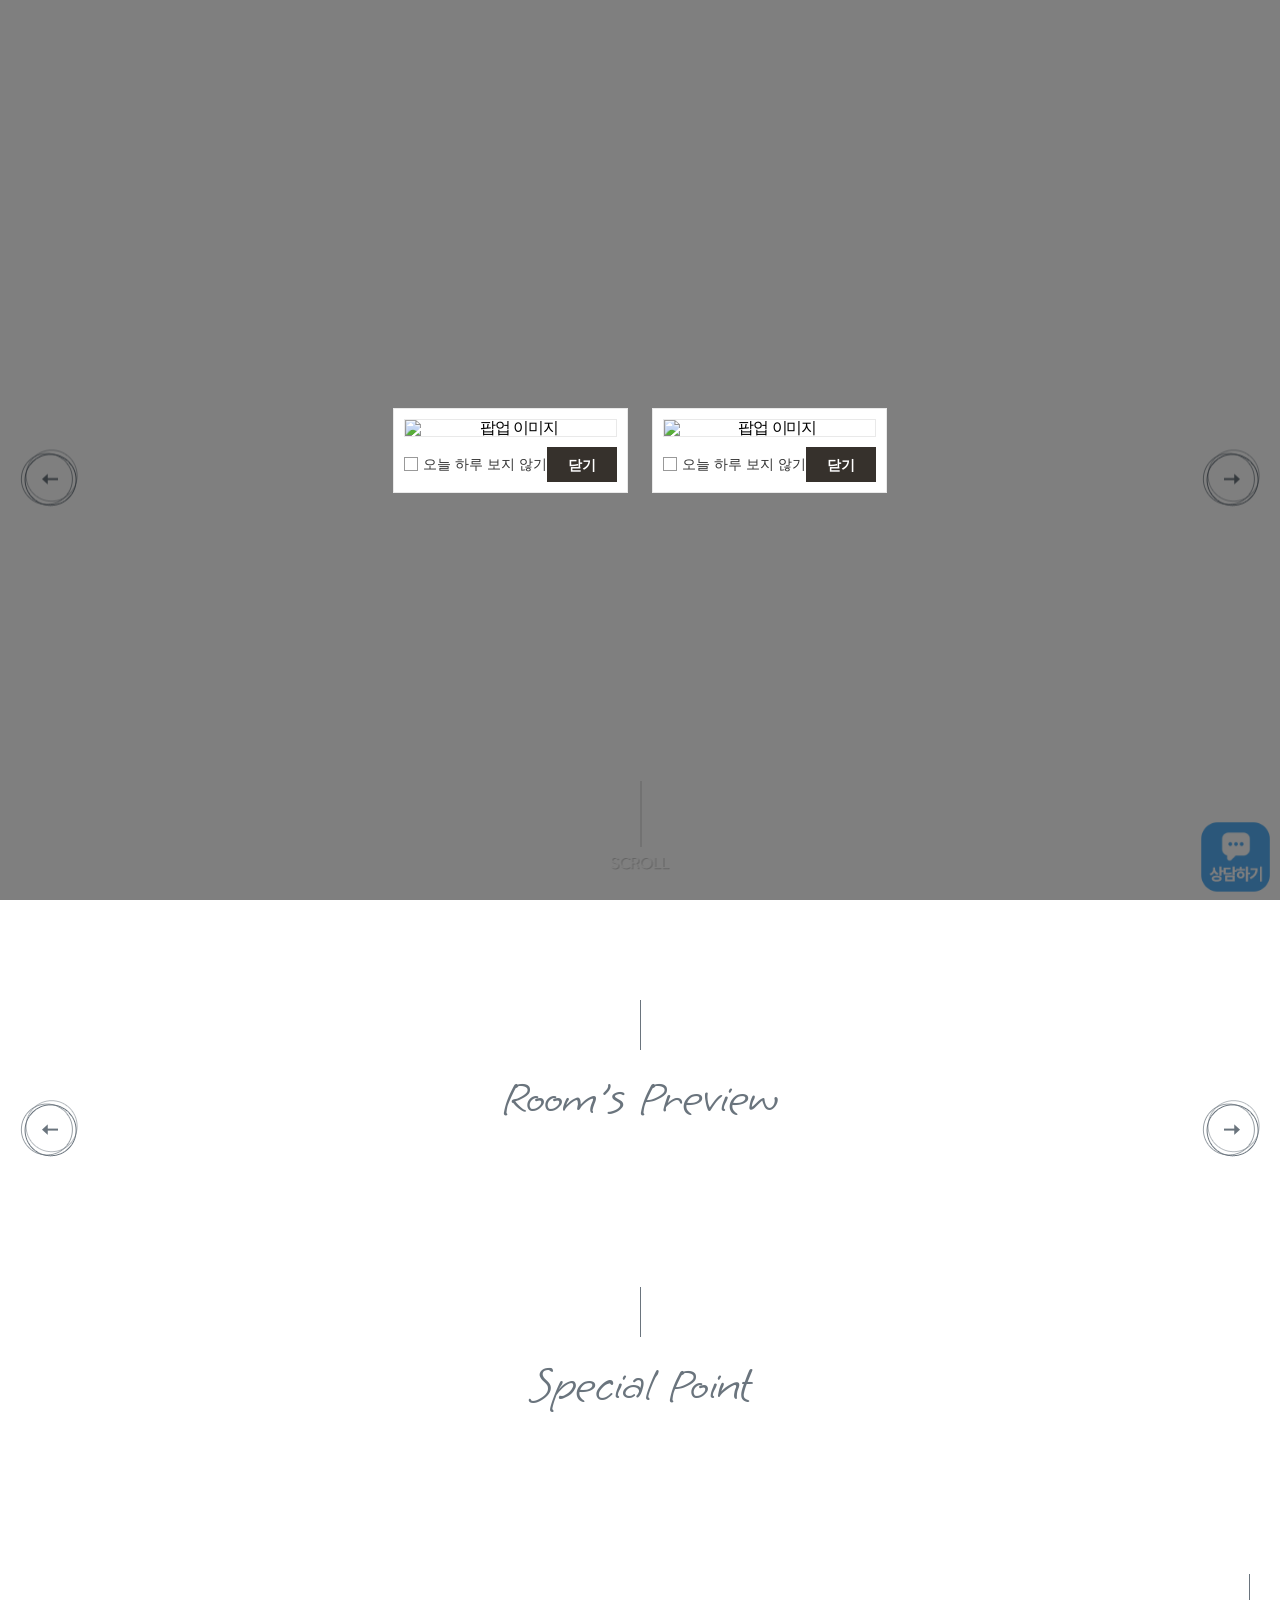
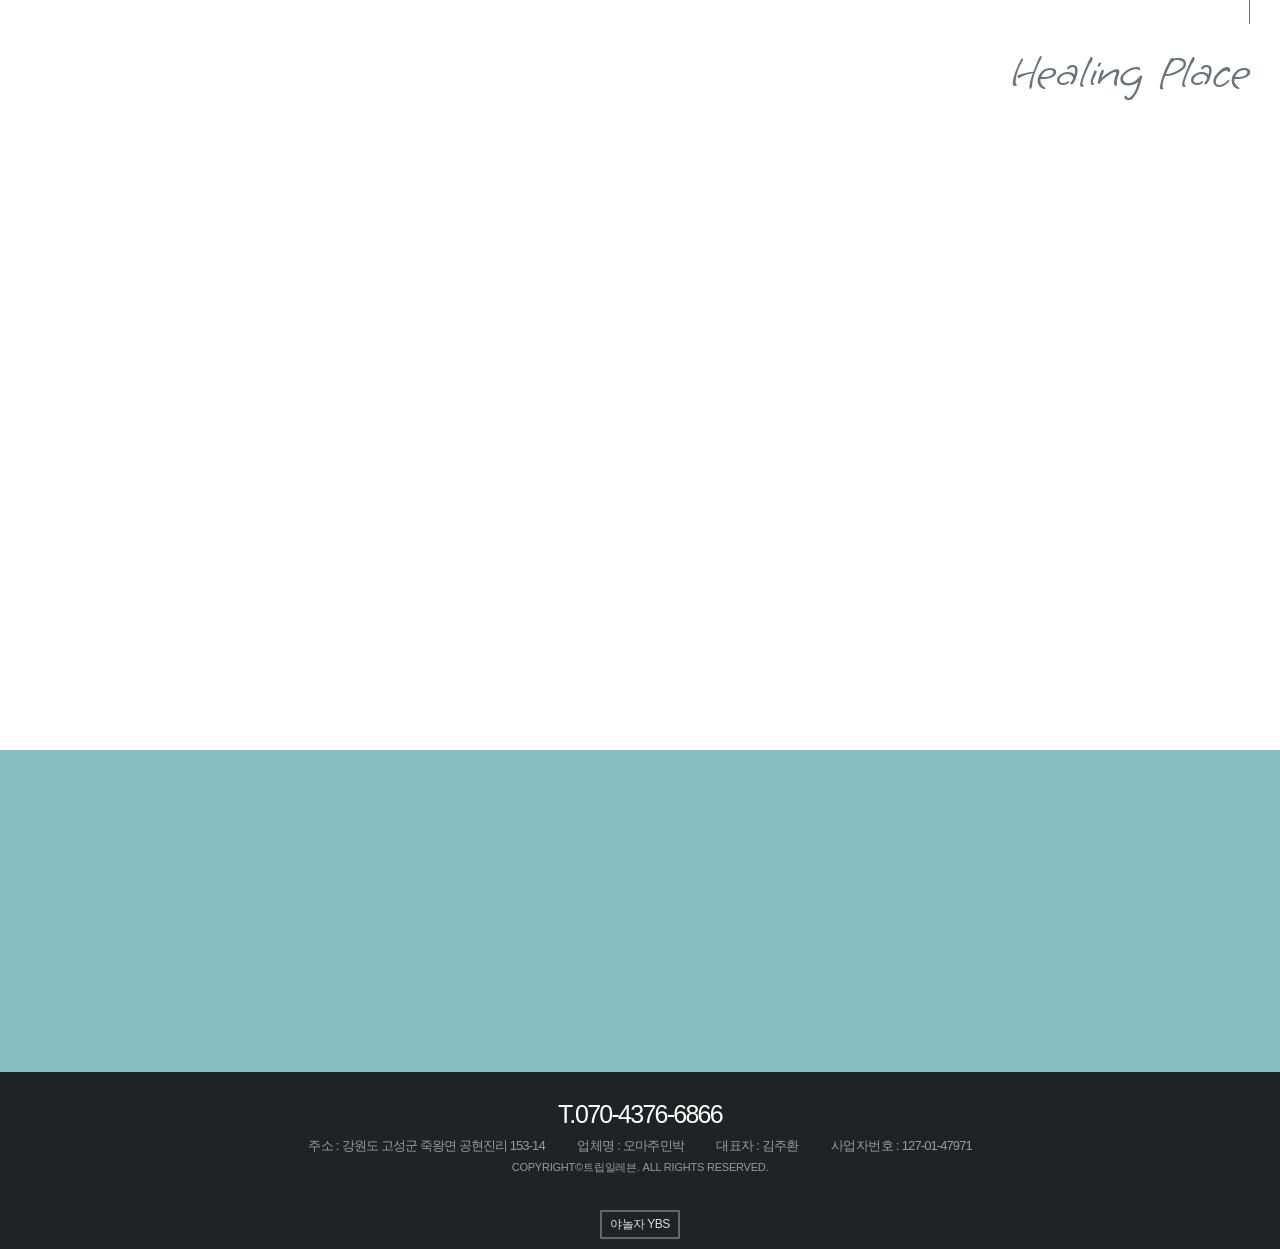
==== index.html @ 3e95e9cb "Deploy site files" ====
<!doctype html>
<html lang="ko">
  <head>
    <meta charset="UTF-8" />
    <!-- 렌더 게이트: 매핑 전 placeholder 깜빡임 방지 (매핑 완료 시 페이드인) -->
    <style>
      html.tpl-loading body {
        opacity: 0;
      }
      body {
        opacity: 1;
        transition: opacity 0.3s ease;
      }
    </style>
    <script>
      document.documentElement.classList.add('tpl-loading');
      window.__tplReveal = function () {
        document.documentElement.classList.remove('tpl-loading');
      };
      setTimeout(function () {
        window.__tplReveal && window.__tplReveal();
      }, 3000);
    </script>
    <meta http-equiv="X-UA-Compatible" content="IE=edge" />
    <meta name="viewport" content="width=device-width, initial-scale=1.0" />
    <meta property="og:type" content="website" />
    <title data-page-title>고성 오마주 펜션 - 홈</title>
    <link rel="icon" href="data:," />
    <link rel="stylesheet" type="text/css" href="styles/theme.css" />
    <link rel="stylesheet" type="text/css" href="styles/reset.css" />
    <link rel="stylesheet" type="text/css" href="styles/style.css" />
    <link rel="stylesheet" type="text/css" href="styles/popup.css" />
    <link
      rel="stylesheet"
      type="text/css"
      href="//cdn.jsdelivr.net/npm/swiper@8/swiper-bundle.min.css"
    />
    <!-- Open Graph Meta Tags for Social Media -->
  <meta property="og:type" content="website" />
  <meta property="og:title" content="고성 오마주 펜션 - 홈" />
  <meta property="og:description" content="JTBC 바라던바다 방영 고성오션뷰펜션, 공형진항과 가진항 인근에 위치한 오마주 펜션은 전 객실에서 동해 푸른 바닷가를 감상할 수 있습니다." />
  <meta property="og:image" content="https://bookingplay-media.s3.amazonaws.com/item_images/2026/08/06/gxzSKaNhbvlY.jpg" />
  <meta property="og:url" content="https://hommagepension.kr" />

  <!-- Twitter Card Meta Tags -->
  <meta name="twitter:card" content="summary_large_image" />
  <meta name="twitter:title" content="고성 오마주 펜션 - 홈" />
  <meta name="twitter:description" content="JTBC 바라던바다 방영 고성오션뷰펜션, 공형진항과 가진항 인근에 위치한 오마주 펜션은 전 객실에서 동해 푸른 바닷가를 감상할 수 있습니다." />
  <meta name="twitter:image" content="https://bookingplay-media.s3.amazonaws.com/item_images/2026/08/06/gxzSKaNhbvlY.jpg" />
  <meta name="naver-site-verification" content="19c1ee612b58b4eb48e0732cd15a9f1a8b07a718" />
  <meta name="google-site-verification" content="CSbqeB62clXFCtlS9XyFpAvgu5Z-xozvMP0l0lck-uc" />
</head>

  <body oncontextmenu="return false;" onselectstart="return false" ondragstart="return false;">
    <div id="wrap">
      <div id="header-wrap"></div>

      <div id="container">
        <section id="content" class="main">
          <!-- s: main_visual -->
          <div class="main_visual visual">
            <div class="main_txt_top">
              <span>WELCOME TO PENSION</span>
              <!-- data-* 속성 : data-index-hero-title
                   index.hero.title → 폴백 getPropertyNameEn()
                   ⚠️ .pic_title(아래) 과 다른 필드다. 원본에서 이 자리는 숙소 표시명이고
                      .pic_title / room 배너 / Hello, / Welcome to 는 영문명이다.
                      (경주 한옥스테이: 여기 "한옥 스테이 다락" / 저기 "HanokStayDarak") -->
              <strong data-index-hero-title></strong>
              <!-- data-* 속성 : data-index-hero-description
                   (pages.index.sections[0].hero.description → 폴백 property.subtitle) -->
              <p data-index-hero-description></p>
            </div>
            <div class="arw_box">
              <div class="arw_left"><img src="images/spe_le.png" alt="이전" /></div>
              <div class="arw_right"><img src="images/spe_ri.png" alt="다음" /></div>
            </div>
            <a href="#" class="scroll_down"><img src="images/scroll_down.png" alt="스크롤" /></a>
            <div class="main_visual_box">
              <div class="swiper-container">
                <!-- data-* 속성 : data-index-hero-slides | 동적 매핑 필요
                     pages.index.sections[0].hero.images[isSelected] → 배경 슬라이드 -->
                <div class="swiper-wrapper" data-index-hero-slides></div>
              </div>
            </div>
          </div>
          <!--// main_visual -->

          <!-- s: main_room -->
          <div class="main_room">
            <div class="arw_box">
              <div class="arw_left"><img src="images/spe_le.png" alt="이전" /></div>
              <div class="arw_right"><img src="images/spe_ri.png" alt="다음" /></div>
            </div>
            <div class="room_list">
              <div class="main_title">
                <h3>Room's Preview</h3>
                <!-- data-* 속성 : data-property-caption ({name} → property.name) -->
                <p data-property-caption="{name}의 객실을 소개합니다."></p>
              </div>
              <div class="swiper-container_special">
                <!-- data-* 속성 : data-index-room-slides | 동적 매핑 필요
                     customFields.roomtypes[] × rooms[] id 매칭 -->
                <div class="swiper-wrapper" data-index-room-slides></div>
              </div>
            </div>
          </div>
          <!--// main_room -->

          <!-- s: main_spe -->
          <div class="main_spe">
            <div class="main_title">
              <h3>Special Point</h3>
              <p data-property-caption="{name}의 특장점을 확인해보세요."></p>
            </div>
            <!-- data-* 속성 : data-index-special-list | 동적 매핑 필요
                 property.facilities[] → .parallax-window[data-image-src] -->
            <div class="spe_list" data-index-special-list></div>
          </div>
          <!--// main_spe -->

          <!-- s: main_landscape -->
          <div class="main_landscape inner">
            <div class="main_title">
              <h3>Healing Place</h3>
              <p data-property-caption="{name}에서 기분 좋은 휴식을 선물해드립니다."></p>
            </div>
            <div class="room_list inner">
              <div class="swiper-container_room">
                <!-- data-* 속성 : data-index-landscape-slides | 동적 매핑 필요
                     pages.main.sections[0].hero.images[isSelected] (구 외경보기 이미지) -->
                <div class="swiper-wrapper" data-index-landscape-slides></div>
              </div>
              <div class="land_btm">
                <strong class="display_view">Landscape</strong>
                <strong class="display_main">Memories...</strong>
                <p
                  class="display_main"
                  data-property-caption="조용하고 편안한 시간을 보낼 수 있는\n{name}"
                ></p>
              </div>
            </div>
          </div>
          <!--// main_landscape -->

          <!-- s: main_pic -->
          <div class="main_pic">
            <div class="pic_box">
              <!-- data-* 속성 : data-index-closing-images | 동적 매핑 필요
                   pages.index.sections[0].closing.images[isSelected][0..2] -->
              <div class="pic_list" data-index-closing-images>
                <div class="img01"></div>
                <div class="img02"></div>
                <div class="img03"></div>
              </div>
            </div>
            <div class="txt_box">
              <!-- data-* 속성 : data-property-name-en (getPropertyNameEn()) -->
              <h3 class="pic_title" data-property-name-en></h3>
              <div class="inner">
                <!-- data-* 속성 : data-index-closing-title (closing.title) -->
                <strong data-index-closing-title></strong>
                <!-- data-* 속성 : data-index-closing-description (closing.description, \n→<br>) -->
                <p data-index-closing-description></p>
              </div>
            </div>
          </div>
          <!--// main_pic -->
        </section>
      </div>

      <div id="footer-wrap"></div>
    </div>

    <!-- 팝업 (index.html 전용) -->
    <div id="popup-container"></div>

    <script src="//cdnjs.cloudflare.com/ajax/libs/jquery/3.4.1/jquery.min.js"></script>
    <script src="//cdn.jsdelivr.net/npm/swiper@8/swiper-bundle.min.js"></script>
    <script src="js/parallax.js"></script>
    <script src="js/image-helpers.js"></script>
    <script src="js/preview-handler.js"></script>
    <script src="js/data-mapper/core/base-mapper.js"></script>
    <script src="js/data-mapper/pages/header-footer-mapper.js"></script>
    <script src="js/data-mapper/pages/index-mapper.js"></script>
    <script src="js/header-footer-loader.js"></script>
    <script src="js/common.js"></script>
    <script src="js/pages/index.js"></script>
    <script src="js/popup.js"></script>
  </body>
</html>
---- styles/theme.css ----
/* CDN Fonts */
@import url('https://fonts.googleapis.com/css2?family=Grape+Nuts&display=swap');
@import url('https://fonts.googleapis.com/css2?family=Noto+Serif+KR:wght@200;300;400;500;600;700;900&display=swap');
@import url('https://cdn.jsdelivr.net/gh/orioncactus/pretendard/dist/web/static/pretendard.min.css');
@import url('https://fonts.googleapis.com/css2?family=Alex+Brush&display=swap');

/* CSS Variables */
:root {
  --font-ko-main: 'Noto Serif KR', serif;
  --font-ko-sub: 'Pretendard', sans-serif;
  --font-en-main: 'Grape Nuts', sans-serif;
  --color-primary: #f7f9fb;
  --color-secondary: #85bfc1;
}
---- styles/style.css ----
@charset "utf-8";

/* ============================================================
   style.css — t-template-A 통합 스타일
   원본: jejuinhouse.co.kr / 삼척동해펜션.kr (동일 템플릿)

   토큰화 규칙 (styles/theme.css 의 :root 변수 참조)

   색상 — primary = 밝은 바탕 / secondary = 진한 브랜드 포인트 (형제 템플릿 공통 관례)
   - var(--color-primary)   : 밝은 바탕 면 (.sub_cate_wrap 등)
                              원본엔 없던 면. 백오피스가 내려주는 밝은 톤(#F9F8F6)을 받는다.
                              ⚠️ parallax 구간을 감싸는 조상(#wrap, #container, .main_spe)에는
                                 절대 넣지 말 것 — 미러(z-index:-100)를 덮어 이미지가 사라진다.
   - var(--color-secondary) : 원본 #c3a87f — 브랜드 포인트
                              (.logo2 / 예약버튼 / aside 배경 / main_pic 배경)
   - #6a747d 는 브랜드색이 아닌 중립 텍스트색이라 하드코딩으로 남긴다.
     원본 #505050 은 .main_title h3 / .sub_title h3 단 2곳뿐이라 #6a747d 로 통일했다.

   폰트 — 원본이 "필기체"를 쓴 자리에만 en-main 을 넣는다
   - var(--font-en-main)  : 원본 KyoboHandwriting2021sjy / Alex Brush / Pinyon Script (필기체)
   - var(--font-ko-main)  : 원본 Lora / Nanum Myeongjo / Noto Serif KR (명조)
                            + 원본은 필기체였으나 한글이 들어올 수 있는 자유입력 제목
                              (부대시설명 / closing.title / about[].title / 객실 제목)
   - var(--font-ko-sub)   : 원본 Noto Sans KR (본문 기본, reset.css 가 body 에 지정)
   자세한 슬롯별 배분은 styles/theme.css 하단 주석 참조.

   제거한 규칙 — 매핑 소스가 없는 항목
   - .ft_kakao (jejuinhouse 전용 플로팅 카카오 버튼)
   ============================================================ */

/*** 공통 ***/
.clear:after {
  content: '';
  display: block;
  clear: both;
}
.dn {
  display: none;
}
.for_pc {
  display: block;
}
.for_m {
  display: none;
}

@media screen and (max-width: 640px) {
  .for_pc {
    display: none;
  }
  .for_m {
    display: block;
  }
}

/*** 레이아웃 ***/
/* 화면 꽉차게: 원본의 max-width:1920px 를 제거한다.
   1920px 초과 뷰포트에서 좌우 흰 여백이 생기고 hero / 풀배너 / 푸터가
   화면을 다 채우지 못한다. (t-template-D2 와 동일한 처리) */
/* ⚠️ #wrap 에 background 를 넣지 말 것.
   parallax.js 의 .parallax-mirror 는 position:fixed + z-index:-100 이라
   페이지 요소 "뒤"에 깔린다. #wrap 에 불투명 배경이 생기면 미러가 가려져
   .main_spe / .about_img / .room_parallax 의 이미지가 통째로 사라진다.
   (원본 사이트도 #wrap 에 background 가 없다) */
#wrap {
  min-width: 280px;
  width: 100%;
  margin: 0 auto;
  overflow: hidden;
}

/*** 상단 ***/
.header,
.header * {
  transition: all 0.3s;
}
.header {
  position: fixed;
  left: 0;
  top: 0;
  right: 0;
  z-index: 91;
  border-bottom: 1px solid rgba(255, 255, 255, 0.5);
}
.header.on {
  border-bottom: 1px solid #eee;
}
.header .hd_inner {
  text-align: center;
  width: 1100px;
  margin: 0 auto;
  position: relative;
}
.header .hd_inner:after {
  content: '';
  display: block;
  clear: both;
}
.header .logo {
  font-size: 42px;
  display: inline-block;
  position: absolute;
  left: 50%;
  top: 50%;
  transform: translate(-50%, -50%);
  font-family: var(--font-en-main);
  color: #fff;
  text-align: center;
  z-index: 999;
  /* 좌우 메뉴(hd_lnb01 / hd_lnb02) 사이 여백 안으로 가둔다 */
  max-width: 340px;
  line-height: 1.1;
}
.header .logo a {
  color: inherit;
  font-family: var(--font-en-main);
  display: block;
}
/* 영문 숙소명은 <b data-property-name-en> 으로 감싸는데, reset.css 가 b 에도
   --font-ko-sub 를 직접 걸기 때문에 부모의 필기체가 덮인다. 다시 en-main 으로 되돌린다. */
.header .logo a b {
  font-family: var(--font-en-main);
  font-weight: inherit;
  letter-spacing: inherit;
  display: block;
}
.header .logo span {
  display: block;
  font-size: 13px;
  line-height: 1.2;
  color: inherit;
  font-family: var(--font-ko-sub);
  margin-top: 4px;
  word-break: keep-all;
}

/* 숙소명이 길 때 자동 축소 — header-footer-mapper 가 nameEn 길이를 보고 클래스를 붙인다.
   필기체(en-main)는 자간이 넓어 30자만 넘어도 메뉴를 침범한다. */
.header .logo.is-long {
  font-size: 32px;
}
.header .logo.is-long span {
  font-size: 12px;
}
.header .logo.is-xlong {
  font-size: 24px;
}
.header .logo.is-xlong span {
  font-size: 11px;
}
.header .logo2 {
  position: absolute;
  left: 0;
  top: 50%;
  transform: translateY(-50%);
  z-index: 999;
}
.header .logo2 a {
  font-family: var(--font-en-main);
  font-size: 40px;
  color: var(--color-secondary);
}
/* 좌측 로고도 같은 규칙으로 축소 (스크롤 시 헤더가 좁아지면 메뉴와 붙는다) */
.header .logo2.is-long a {
  font-size: 32px;
}
.header .logo2.is-xlong a {
  font-size: 26px;
}
.header .hd_sns_btn {
  display: none;
}
.header .hd_sns_btn a + a {
  margin-left: 15px;
}
.header .btn_hd_res {
  margin-left: 15px;
}
.header .hd_lnb {
  position: relative;
  z-index: 90;
}
.header .hd_lnb:after {
  content: '';
  display: block;
  clear: both;
}
.header .hd_lnb ul,
.header .hd_lnb ul .depth1 {
  display: inline-block;
  vertical-align: middle;
}
.header .hd_lnb ul .depth1 {
  font-size: 16px;
  position: relative;
}
.header .hd_lnb ul .depth1 .depth1_a {
  font-size: inherit;
  line-height: 6.25;
  display: block;
  font-weight: 500;
  color: #fff;
  padding: 0 1.5em;
  transition: none;
  letter-spacing: 0;
  font-family: var(--font-ko-sub);
}
.header .hd_lnb ul .depth1 .depth_box {
  position: absolute;
  left: 50%;
  top: calc(100% + 30px);
  width: 100%;
  transform: translateX(-50%);
  z-index: 91;
  text-align: center;
  max-height: 0;
  overflow: hidden;
  opacity: 0;
  transition: all 0.4s;
}
.header .hd_lnb ul .depth1 .depth_box.on {
  max-height: 1000px;
  opacity: 1;
}

/* 객실/시설이 많아 서브메뉴가 뷰포트를 넘치면 스크롤한다.
   max-height 는 common.js 의 openLnb() 가 뷰포트 높이에 맞춰 계산해 인라인으로 넣는다.
   .is-scroll 은 넘칠 때만 붙는다 (넘치지 않으면 스크롤바가 보이지 않도록). */
.header .hd_lnb ul .depth1 .depth_box.is-scroll {
  overflow-y: auto;
  overscroll-behavior: contain;
  /* 스크롤바 자리만큼 항목이 밀려 보이지 않게 여백을 준다 */
  padding-right: 6px;
}
.header .hd_lnb ul .depth1 .depth_box.is-scroll::-webkit-scrollbar {
  width: 4px;
}
.header .hd_lnb ul .depth1 .depth_box.is-scroll::-webkit-scrollbar-track {
  background: transparent;
}
.header .hd_lnb ul .depth1 .depth_box.is-scroll::-webkit-scrollbar-thumb {
  background: rgb(0 0 0 / 25%);
  border-radius: 2px;
}
.header .hd_lnb ul .depth1 .depth_box.is-scroll:hover::-webkit-scrollbar-thumb {
  background: rgb(0 0 0 / 40%);
}
.header .hd_lnb ul .depth1 .depth_box li {
  font-size: 14px;
  line-height: 1;
  padding: 5px 0;
  color: #333;
}
.header .hd_lnb ul .depth1 .depth_box li + li {
  margin-top: 5px;
}
.header .hd_lnb ul .depth1 .depth_box li a {
  display: block;
  font-size: inherit;
  color: inherit;
}
.header .hd_lnb ul .depth1 .depth_box li a:hover {
  text-decoration: underline;
}
.header .hd_lnb .hd_lnb01 {
  float: left;
}
.header .hd_lnb .hd_lnb02 {
  float: right;
}
.header .hd_lnb_bg {
  position: absolute;
  left: 0;
  top: 100%;
  right: 0;
  background: rgba(255, 255, 255, 0.7);
  z-index: 50;
  overflow: hidden;
  box-sizing: border-box;
  height: 0;
  transition: all 0.5s;
}
.header .hd_lnb_bg.on {
  height: 380px;
}
.header .btn_hd_res a {
  display: inline-block;
  font-size: 16px;
  line-height: 2.125;
  padding: 0 1.625em;
  color: #fff;
  background: var(--color-secondary);
}
.header .btn_hd_res:hover {
  text-decoration: underline;
}
/* 네이버 버튼 (원본 .btn_hd_res.naver — 값 그대로) */
.header .naver a,
.header .insta a {
  display: inline-block;
  background: none;
  line-height: 2.125;
  padding: 0 0.5em;
}
/* 원본은 width:18% 라 N 로고(200px)를 36px 로 그리지만 a 는 200px 폭을 그대로 차지한다(보이지 않는 여백).
   그 여백 때문에 네이버+인스타가 함께 뜨면 1440px 에서도 예약하기가 다음 줄로 밀린다(원본 솔비치도 동일 증상).
   보이는 크기는 같은 36px 로 고정하고 여백만 없앤다. */
.header .naver a img {
  width: 36px;
  height: auto;
}
/* 인스타그램 버튼 (원본 A 에는 없음) — 네이버 N 로고와 같은 36px 높이 (122×126 비율 유지). */
.header .insta a img {
  width: auto;
  height: 36px;
}
.header .btn_menu {
  display: inline-block;
  height: 23px;
  position: absolute;
  right: 0;
  top: 50%;
  transform: translateY(-50%);
  cursor: pointer;
}
.header .btn_menu img {
  height: 100%;
}
/* 상단 on */
.header.on {
  background: #fff;
}
.header.on .hd_inner {
  width: calc(100% - 90px);
  margin: 0 auto;
  text-align: right;
}
.header.on .logo2,
.header.on .hd_lnb,
.header.on .hd_sns_btn,
.header.on .hd_sns_btn a,
.header.on .btn_hd_res {
  display: inline-block;
  vertical-align: middle;
}
.header.on .hd_lnb ul .depth1 {
  line-height: 5.3125;
}
.header.on .hd_lnb ul .depth1 .depth1_a {
  color: #555;
  padding: 0 2.18em;
}
.header.on .hd_lnb .hd_lnb01,
.header.on .hd_lnb .hd_lnb02 {
  float: inherit;
}
.header.on .logo {
  display: none;
}
/* 모바일 카테고리 */
.header .logo2,
.header .btn_hd_res,
.header .btn_menu,
.aside .btn_close,
.aside_bg {
  display: none;
}
.aside .aisde_inner {
  position: fixed;
  right: -100%;
  top: 0;
  height: 100%;
  z-index: 991;
  width: calc(100% - 30%);
  overflow-y: auto;
  background: var(--color-secondary);
  transition: all 0.5s;
  transition-timing-function: ease-in-out;
}
.aside.on .aisde_inner {
  right: 0;
}
.aside .aside_box {
  height: calc(100% + 100px);
}
.aside .btn_close {
  position: absolute;
  left: 20px;
  top: 20px;
  width: 27px;
  height: 27px;
  background-size: contain;
  z-index: 990;
}
.aside.on .btn_close {
  display: block;
}
.aside .depth1 {
  font-size: 17px;
  line-height: 3.76;
  padding: 0 1.47em;
  color: #fff;
  display: block;
  border-bottom: 1px solid rgba(255, 255, 255, 0.7);
}
.aside .depth_list {
  display: none;
  transition: none;
}
.aside .depth_list li {
  background: color-mix(in srgb, var(--color-secondary) 85%, #000);
  border-bottom: 1px solid rgba(255, 255, 255, 0.3);
}
.aside .depth_list li a {
  font-size: 15px;
  line-height: 3.33;
  padding: 0 1.66em;
  display: block;
  color: #fff;
}
.aside_btm {
  margin: 20px 0 0;
  font-size: 0;
  text-align: center;
}
.aside_btm li {
  display: inline-block;
  vertical-align: top;
  width: 60px;
  height: 60px;
}
.aside_btm li + li {
  margin-left: 20px;
}
.aside_btm li a {
  background-repeat: no-repeat;
  background-size: 40%;
  background-position: center;
  height: 100%;
  display: block;
  border: 1px dashed #fff;
  box-sizing: border-box;
  border-radius: 100%;
}
.aside_btm li.aside_ico01 a {
  background-image: url('../images/i3.png');
}
.aside_btm li.aside_ico02 a {
  background-image: url('../images/i1.png');
}
.aside_btm li.aside_ico03 a {
  background-image: url('../images/i2.png');
}
.aside_bg {
  position: fixed;
  inset: 0;
  z-index: 900;
  background: rgba(0, 0, 0, 0.4);
  transition: all 0.5s;
}
.aside_bg.on {
  display: block;
}

@media screen and (max-width: 1280px) {
  .header .hd_inner,
  .header.on .hd_inner {
    width: calc(100% - 90px);
  }
  .header .logo2 a {
    font-size: 30px;
  }
  .header .hd_lnb ul .depth1 {
    font-size: 14px;
  }
  .header.on .hd_lnb ul .depth1 .depth1_a {
    padding: 0 1.5em;
  }
  .header .btn_hd_res a {
    font-size: 14px;
  }
}
@media only screen and (max-width: 1023px) {
  .header .hd_lnb ul .depth1 {
    font-size: 13px;
  }
  .header.on .hd_lnb ul .depth1 .depth1_a {
    padding: 0 1em;
  }
  .header .btn_hd_res a {
    font-size: 13px;
  }
}
@media only screen and (max-width: 860px) {
  .header {
    background: #fff;
  }
  .header .hd_inner,
  .header.on .hd_inner {
    width: calc(100% - 60px);
  }
  .header .logo {
    display: none;
  }
  .header .logo2 {
    display: block;
    float: left;
    position: static;
    transform: none;
    font-size: 28px;
    color: var(--color-secondary);
    padding: 9px 0;
  }
  .header .logo2 img {
    height: 50px;
  }
  .header .logo span {
    color: #999;
  }
  .header .hd_lnb,
  .header.on .hd_lnb,
  .header.on .btn_hd_res {
    display: none;
  }
  .header .hd_sns_btn {
    display: block;
    position: absolute;
    right: 40px;
    top: 50%;
    transform: translateY(-50%);
  }
  .header .btn_menu {
    display: block;
  }
  .aside_btm li {
    width: 50px;
    height: 50px;
  }
}
@media only screen and (max-width: 640px) {
  .header .hd_inner,
  .header.on .hd_inner {
    width: calc(100% - 30px);
  }
  .aside .depth1 {
    font-size: 15px;
  }
  .aside .depth_list li a {
    font-size: 13px;
  }
  .aside_btm li {
    width: 40px;
    height: 40px;
  }
}
@media only screen and (max-width: 479px) {
  .aside {
    width: calc(100% - 50px);
  }
  /* 네이버·인스타 아이콘이 붙으면 하단 아이콘이 최대 5개가 된다.
     원본 간격(20px)이면 375px 폭에서 줄바꿈되므로 간격을 줄이고,
     더 좁은 화면에서 줄바꿈될 때도 위아래가 붙지 않고 가운데 정렬되도록 flex + gap 으로 둔다. */
  .aside_btm {
    display: flex;
    flex-wrap: wrap;
    justify-content: center;
    gap: 10px;
  }
  .aside_btm li + li {
    margin-left: 0;
  }
}

/*** 하단 ***/
.footer_wrap {
  overflow: hidden;
  background: #202326;
  text-align: center;
  word-break: keep-all;
}
.footer_wrap a {
  letter-spacing: -0.05em;
}
.footer_wrap .footer {
  padding: 30px 0 0;
  overflow: hidden;
  text-align: center;
}
.footer_wrap .footer .tel {
  font-size: 25px;
  padding-bottom: 10px;
  color: #fff;
  font-weight: 400;
}
/* 번호는 <a data-footer-phone-link> 안에 있어 reset.css 의 a{color:#666} 을 받는다.
   .tel 의 흰색을 그대로 물려받도록 되돌린다. */
.footer_wrap .footer .tel a {
  color: inherit;
}
.footer_wrap .footer .tel a::before {
  content: 'T.';
}
.footer_wrap .footer .address {
  font-size: 13px;
  line-height: 1.46;
  color: #999;
}
.footer_wrap .footer .address a {
  color: #666;
}
.footer_wrap .footer .address ul li {
  display: inline-block;
  letter-spacing: -0.05em;
}
.footer_wrap .footer .address ul li + li {
  margin-left: 2.3em;
}
.footer_wrap .copy {
  text-align: center;
  font-size: 11px;
  padding: 6px 0 15px;
  letter-spacing: -0.02em;
  color: #999;
}
.footer_wrap .copy a {
  color: inherit;
}
.footer_wrap .privacy {
  border: 2px solid #666;
  padding: 0 8px;
  display: inline-block;
  margin: 22px 0 10px;
  font-size: 12px;
  line-height: 2.08;
}
.footer_wrap .privacy a {
  color: #ddd;
}

.ft_btn_reserve.on {
  position: fixed;
  bottom: 80px;
  right: 7px;
  z-index: 999;
}
.ft_btn_reserve.on > a > img {
  width: 75px;
  height: 75px;
}
/* .ft_btn_reserve a {line-height:52px;font-size: 18px;color:#fff;background: #f25822;display:block;text-align:center;border-radius:5px;} */

@media only screen and (max-width: 860px) {
  .footer_wrap .footer .address ul li:nth-of-type(1) {
    display: block;
  }
}
@media only screen and (max-width: 767px) {
  .footer_wrap .footer {
    text-align: left;
    padding: 20px 30px;
    border-bottom: 1px solid #333;
  }
  .footer_wrap .footer .address ul li + li {
    margin-left: 0;
  }
  .footer_wrap .footer .address ul li + li + li {
    margin-left: 2em;
  }
  .footer_wrap .copy {
    text-align: left;
    padding: 20px 30px;
  }
}
@media only screen and (max-width: 640px) {
  .footer_wrap .footer {
    padding: 20px 15px 10px;
  }
  .footer_wrap .copy {
    padding: 10px 15px 20px;
  }
  .footer_wrap .footer .address {
    font-size: 12px;
  }
  .footer_wrap .footer .address ul li + li + li {
    margin-left: 1em;
  }
}
@media only screen and (max-width: 479px) {
  .footer_wrap .footer .address ul li {
    display: block;
  }
  .footer_wrap .footer .address ul li + li + li {
    margin-left: 0;
  }
}

/*** 메인 ***/
/* 메인 공통 */
.main .inner {
  width: 1400px;
  margin: 0 auto;
  box-sizing: border-box;
}
.main .inner .inner {
  padding: 0;
}
.main_title {
  padding-bottom: 50px;
  text-align: center;
}
.main_title:before {
  content: '';
  display: inline-block;
  width: 1px;
  height: 50px;
  background: #6a747d;
  margin: 0 auto 20px;
}
.main_title h3 {
  font-size: 50px;
  font-weight: 500;
  letter-spacing: -0.02em;
  line-height: 1;
  color: #6a747d;
  font-family: var(--font-en-main);
}
.main_title p {
  font-size: 14px;
  margin-top: 1em;
  color: #999;
}
.main .arw_box:after {
  content: '';
  display: block;
  clear: both;
}
.main .arw_box div {
  cursor: pointer;
}
.swiper-container,
.swiper-wrapper,
.swiper-slide {
  height: 100%;
}

/* main_visual */
.main_visual {
  position: relative;
  height: 100vh;
}
.main_visual .main_txt_top {
  position: absolute;
  left: 50%;
  top: 50%;
  transform: translate(-50%, -50%);
  width: 100%;
  z-index: 5;
  text-align: center;
}
.main_visual .main_txt_top span,
.main_visual .main_txt_top strong,
.main_visual .main_txt_top p {
  color: #fff;
  display: block;
}
.main_visual .main_txt_top span {
  font-family: Arial, Helvetica, sans-serif;
  font-size: 18px;
  margin-bottom: 1em;
  letter-spacing: -0.02em;
}
.main_visual .main_txt_top strong {
  font-family: var(--font-en-main);
  font-size: 90px;
  line-height: 1;
  font-weight: 400;
  letter-spacing: -0.02em;
}
.main_visual .main_txt_top p {
  font-size: 16px;
  line-height: 1.375;
}
.main_visual .arw_box {
  position: absolute;
  left: 50%;
  top: 50%;
  transform: translate(-50%, -50%);
  width: 100%;
  height: 1px;
  z-index: 6;
  padding: 0 20px;
  box-sizing: border-box;
}
.main_visual .arw_box div {
  width: 58px;
  height: 57px;
}
.main_visual .arw_box .arw_left {
  float: left;
  background-size: auto 100%;
}
.main_visual .arw_box .arw_right {
  float: right;
  background-size: auto 100%;
}
.main_visual .scroll_down {
  position: absolute;
  left: 50%;
  transform: translateX(-50%);
  z-index: 2;
  bottom: 15px;
}
.main_visual .scroll_down img {
  height: 100%;
}
.main_visual .main_visual_box {
  height: 100vh;
}
.main_visual .main_visual_box .swiper_slide {
  height: 100vh;
}

/* main_room */
.main_room {
  margin: 100px auto;
  position: relative;
}
.main_room .arw_box {
  position: absolute;
  width: 1600px;
  margin: 0 auto;
  left: 50%;
  top: calc(50% + 30px);
  transform: translate(-50%, -50%);
  height: 1px;
  box-sizing: border-box;
  cursor: pointer;
}
.main_room .arw_box div img {
  height: 100%;
}
.main_room .arw_box .arw_left {
  float: left;
}
.main_room .arw_box .arw_right {
  float: right;
}
.main_room .room_list {
  overflow: hidden;
  text-align: center;
  width: 1400px;
  margin: 0 auto;
  box-sizing: border-box;
}
.main_room .room_list .swiper-container_special {
  position: relative;
}
.main_room .room_list .swiper-slide {
  display: block;
  overflow: hidden;
  position: relative;
}
.main_room .room_list .swiper-slide .img {
  width: 100%;
  height: 320px;
  transition: 0.5s;
  transform: scale(1.1);
  margin-bottom: 100px;
}
.main_room .room_list .swiper-slide:hover .img {
  width: 100%;
  opacity: 0.3;
}
.main_room .room_list .swiper-slide .img_over {
  position: absolute;
  top: 22%;
  width: 100%;
  text-align: center;
  transition: 0.5s;
  opacity: 0;
}
.main_room .room_list .swiper-slide:hover .img_over {
  opacity: 1;
}
.main_room .room_list .swiper-slide .txt_box {
  position: absolute;
  bottom: 0px;
  padding: 15px 10px;
  width: 100%;
  text-align: left;
  color: #6a747d;
  background: rgba(255, 255, 255, 1);
  box-sizing: border-box;
}
.main_room .room_list .swiper-slide .t01 {
  font-size: 13px;
  letter-spacing: -0.02em;
  color: #999;
}
.main_room .room_list .swiper-slide .t02 {
  font-size: 23px;
  line-height: 1.3;
  margin: 10px 0px 7px;
  padding-top: 7px;
  font-family: var(--font-ko-sub);
  transition: 0.3s;
  border-top: 1px solid #e5e5e5;
}
.main_room .room_list .swiper-slide .t03 {
  font-size: 15px;
  color: #666;
}
.main_room .room_list .swiper-slide .t04 {
  position: absolute;
  bottom: 11px;
  right: 10px;
  display: inline-block;
  font-size: 11px;
  font-family: Arial, Helvetica, sans-serif;
  font-weight: 600;
}
.main_room .room_list .swiper-slide .t04 a {
  color: #6a747d;
  transition: all 0.3s;
}
.main_room .room_list .swiper-slide:hover .t04 {
  color: #484f55;
}

/* room_floorplan */
.room_floorplan {
  padding: 90px 0;
  border-top: 1px solid #e5e5e5;
}
.room_floorplan .sub_title2 {
  margin-bottom: 45px;
}
.room_floorplan .floorplan_img {
  text-align: center;
}
.room_floorplan .floorplan_img img {
  display: inline-block;
  max-width: 100%;
  height: auto;
}

/* main_spe */
.main_spe .parallax-window {
  min-height: 100%;
  background: transparent;
  height: 600px;
}
.main_spe .spe_in_txt {
  width: 100%;
  height: 100%;
  background: rgba(106, 116, 125, 0.5);
  transition: all 0.5s;
  position: relative;
  display: block;
  text-shadow: 1px 1px 1px rgba(0, 0, 0, 0.2);
}
.main_spe .spe_in_txt:hover {
  background: rgba(106, 116, 125, 0);
}
.main_spe .spe_in_txt .txt_box {
  position: absolute;
  top: 49%;
  left: 10%;
  color: #fff;
  overflow: hidden;
  transition: all 0.5s;
  opacity: 1;
  text-align: left;
  transform: translateY(-50%);
  width: 100%;
}
.main_spe .spe_in_txt:hover .txt_box {
  top: 51%;
}
.main_spe .spe_in_txt .txt_box strong {
  font-family: var(--font-ko-main);
  font-size: 50px;
  font-weight: 300;
}
.main_spe .spe_in_txt .txt_box p {
  font-size: 13px;
  line-height: 1.5;
  font-family: var(--font-ko-sub);
  /* 시설명 대신 시설 설명(description)이 들어가므로 폭을 제한해 줄바꿈시킨다 */
  max-width: 46%;
  word-break: keep-all;
  margin-top: 0.6em;
}

/* main_landscape */
.main .main_landscape {
  margin: 100px auto 130px;
  padding: 0;
}
.main_landscape .main_title {
  text-align: right;
}
.main_landscape .main_title:before {
  text-align: right;
  margin: 0 0 20px;
}
.main_landscape .main_title h3 {
  text-align: right;
}
.main_landscape .room_list {
  width: 100%;
  overflow: hidden;
  transition: all 0.5s;
}
.main_landscape .room_list:hover {
  opacity: 1;
}
.main_landscape .room_box .img {
  width: 100%;
  height: 600px;
  display: inline-block;
}
.main_landscape .room_box .img img {
  width: 100%;
}
.main_landscape .land_btm {
  text-align: left;
  position: relative;
  z-index: 1;
  margin-top: -75px;
}
.main_landscape .land_btm strong {
  display: block;
  color: #fff;
  font-size: 100px;
  font-weight: 300;
  z-index: 999;
  font-family: var(--font-en-main);
}
.main .main_landscape .land_btm .display_view {
  display: none;
}
.main_landscape .land_btm p {
  color: #6a747d;
  font-size: 28px;
  font-weight: 100;
  line-height: 1.42;
  margin: 0.5em 0 0;
  font-family: var(--font-ko-main);
}

/* main_pic */
.main_pic {
  position: relative;
  overflow: hidden;
}
/* 영문명은 이미지 왼쪽 빈 자리에 오른쪽 정렬로 붙인다.
   이미지 시작점 = 50% - 700px(pic_box 반폭) + 380px(padding-left) = 50% - 320px,
   여기서 40px 띄워 right: 50% + 360px. left: 390px 고정이면 화면 폭·이름 길이에 따라
   이미지 밑으로 파고든다. 이름이 남은 폭보다 길면 위로 줄바꿈된다(bottom 기준).
   1650px 이하에서는 숨긴다. */
.main_pic .pic_title {
  position: absolute;
  margin: 0 auto;
  right: calc(50% + 360px);
  bottom: 100%;
  max-width: calc(50% - 380px);
  font-family: var(--font-en-main);
  font-size: 80px;
  line-height: 0.8;
  letter-spacing: -5px;
  opacity: 0.1;
  font-weight: 100;
  text-align: right;
  z-index: 5;
  color: #333;
}
.main_pic .pic_box {
  max-width: 1400px;
  margin: -220px auto 0;
  box-sizing: border-box;
  text-align: right;
  height: 600px;
  padding-left: 380px;
}
.main .main_pic .pic_box {
  margin-top: 0;
}
.main_pic .pic_list {
  font-size: 0;
  position: relative;
  z-index: 2;
  height: 100%;
}
.main_pic .pic_list:after {
  content: '';
  display: block;
  clear: both;
}
.main_pic .pic_list > div {
  height: 50%;
  display: inline-block;
  vertical-align: bottom;
  width: 28%;
  position: absolute;
  bottom: 0;
  z-index: 5;
}
.main_pic .pic_list .img01 {
  height: 100%;
  width: 41%;
  right: 0;
}
.main_pic .pic_list .img02 {
  left: 29.5%;
}
.main_pic .pic_list .img03 {
  left: 0;
}
.main_pic .txt_box {
  background: var(--color-secondary);
  margin-top: -180px;
  position: relative;
  font-weight: 100;
  padding: 230px 0 70px;
  text-align: left;
  color: #fff;
}
.main_pic .txt_box strong {
  font-family: var(--font-en-main), var(--font-ko-main);
  font-size: 50px;
  line-height: 0.8;
  letter-spacing: 0;
}
.main_pic .txt_box p {
  font-size: 11px;
  margin-top: 2em;
  letter-spacing: 1px;
  width: 100%;
  font-weight: 400;
}

@media only screen and (max-width: 1650px) {
  /* main_room */
  .main_room .arw_box {
    width: 100%;
    padding: 0 20px;
    transform: none;
    left: 0;
    top: 100px;
  }
  .main_room .room_list {
    width: 100%;
    padding: 0 20px;
  }

  /* main_pic */
  .main_pic .pic_title {
    display: none;
  }
  .main_pic .pic_box {
    padding-left: 350px;
  }
}
@media only screen and (max-width: 1450px) {
  /* 메인 공통 */
  .main .inner {
    width: 100%;
    padding: 0 30px;
  }

  /* main_pic */
  .main_pic .pic_box {
    padding-right: 30px;
  }
}
@media only screen and (max-width: 1200px) {
  /* 메인 공통 */
  .main_title {
    padding-bottom: 40px;
  }
  .main_title:before {
    height: 40px;
  }
  .main_title h3 {
    font-size: 40px;
  }

  /* main_visual */
  .main_visual .main_txt_top span {
    font-size: 16px;
  }
  .main_visual .main_txt_top strong {
    font-size: 75px;
  }
  .main_visual .main_txt_top p {
    font-size: 14px;
  }

  /* main_room */
  .main_room {
    margin: 80px auto;
    padding: 0 30px;
  }
  .main_room .arw_box {
    top: 90px;
  }
  .main_room .arw_box div {
    height: 50px;
  }
  .main_room .room_list {
    padding: 0;
  }
  .main_room .room_list .swiper-slide {
    width: 100%;
  }
  .main_room .room_list .swiper-slide .txt_box {
    padding: 15px 10px;
  }
  .main_room .room_list .swiper-slide .t01 {
    font-size: 13px;
  }
  .main_room .room_list .swiper-slide .t02 {
    font-size: 22px;
  }
  .main_room .room_list .swiper-slide .t03 {
    font-size: 15px;
  }
  .main_room .room_list .swiper-slide .t04 {
    bottom: 50px;
  }

  /* main_spe */
  .main_spe .parallax-window {
    height: 500px;
  }
  .main_spe .spe_in_txt .txt_box strong {
    font-size: 40px;
  }

  /* main_landscape */
  .main .main_landscape {
    margin: 100px auto;
  }
  .main_landscape .room_box .img {
    height: 500px;
  }
  .main_landscape .land_btm strong {
    font-size: 80px;
  }
  .main_landscape .land_btm p {
    font-size: 23px;
  }

  /* main_pic  */
  .main_pic .pic_box {
    padding-left: 280px;
  }
}
@media only screen and (max-width: 1023px) {
  /* main_spe */
  .main_spe .parallax-window {
    height: 400px;
  }
  .main_spe .spe_in_txt .txt_box p {
    max-width: 70%;
  }

  /* main_pic  */
  .main_pic .pic_title {
    font-size: 60px;
  }
  .main_pic .pic_box {
    padding-left: 40%;
    padding-right: 30px;
    height: 400px;
  }
  .main_pic .pic_list > div {
    width: 45%;
    height: 195px;
  }
  .main_pic .pic_list .img01 {
    width: 53%;
  }
  .main_pic .pic_list .img02 {
    bottom: 0;
    left: 0;
  }
  .main_pic .pic_list .img03 {
    left: 0;
    bottom: inherit;
    right: inherit;
    top: 0;
  }
  .main_pic .txt_box {
    text-align: center;
    padding: 150px 0 40px;
    margin-top: -130px;
  }
  .main_pic .txt_box strong {
    font-family: var(--font-en-main), var(--font-ko-main);
    font-size: 20px;
  }
  .main_pic .txt_box p {
    font-size: 9px;
    margin-top: 1.5em;
    opacity: 0.5;
    line-height: 1.5;
  }
}
@media only screen and (max-width: 860px) {
  /* 메인 공통 */
  .main .inner {
    width: 100%;
    padding: 0 20px;
  }
  .main_title {
    padding-bottom: 30px;
  }
  .main_title:before {
    height: 30px;
    margin: 0 auto 10px;
  }
  .main_title h3 {
    font-size: 35px;
  }

  /* main_visual */
  .main_visual .main_txt_top span {
    font-size: 15px;
  }
  .main_visual .main_txt_top strong {
    font-size: 55px;
  }

  /* main_room */
  .main_room {
    padding: 0 20px;
  }
  .main_room .arw_box {
    top: 45px;
  }
  .main_room .arw_box div {
    height: 45px;
  }

  /* main_spe */
  .main_spe .parallax-window {
    height: 300px;
  }
  .main_spe .spe_in_txt .txt_box strong {
    font-size: 35px;
  }

  /* main_landscape */
  .main .main_landscape {
    margin: 80px auto;
  }
  .main_landscape .room_box .img {
    height: 400px;
  }
  .main_landscape .land_btm {
    margin-top: -45px;
  }
  .main_landscape .land_btm p {
    font-size: 20px;
  }
  .main_landscape .land_btm strong {
    font-size: 60px;
  }

  /* main_pic  */
  .main_pic .pic_box {
    padding-left: 30%;
  }
}
@media only screen and (max-width: 640px) {
  /* 메인 공통 */
  .main_title {
    padding-bottom: 25px;
  }
  .main_title h3 {
    font-size: 28px;
  }

  /* main_visual */
  .main_visual,
  .main_visual .main_visual_box,
  .main_visual .main_visual_box .swiper_slide {
    height: 600px;
  }
  .main_visual .main_txt_top span {
    font-size: 13px;
  }
  .main_visual .main_txt_top strong {
    font-size: 36px;
  }
  .main_visual .main_txt_top p {
    font-size: 12px;
  }
  .main_visual .arw_box div {
    width: 30px;
    height: 29px;
  }
  .main_visual .scroll_down {
    height: 60px;
  }

  /* main_spe */
  .main_spe .parallax-window {
    height: 250px;
  }
  .main_spe .spe_in_txt .txt_box strong {
    font-size: 30px;
  }

  /* main_pic  */
  .main_pic .pic_box {
    padding: 0 20px;
    height: 300px;
  }
  .main_pic .pic_list > div {
    height: 145px;
  }
  .main_pic .pic_list .img02 {
    bottom: 0;
  }
  .main_pic .pic_list .img03 {
    top: 0;
  }
  .main_pic .txt_box {
    padding: 100px 0 40px;
    margin-top: -60px;
  }
}
@media only screen and (max-width: 479px) {
  /* 메인 공통 */
  .main_title:before {
    display: none;
  }

  /* main_visual */
  .main_visual,
  .main_visual .main_visual_box,
  .main_visual .main_visual_box .swiper_slide {
    height: 340px;
  }
  .main_visual .scroll_down {
    display: none;
  }

  /* main_room */
  .main_room .arw_box {
    top: 10px;
  }
  .main_room .arw_box div {
    height: 30px;
  }
  .main_room .room_list .swiper-slide .t04 {
    bottom: 14px;
  }

  /* main_spe */
  .main_spe .parallax-window {
    height: 200px;
  }
  .main_spe .spe_in_txt .txt_box strong {
    font-size: 25px;
  }
  .main_spe .spe_in_txt .txt_box p {
    font-size: 12px;
    max-width: 80%;
    margin-top: 0.4em;
  }

  /* main_landscape */
  .main .main_landscape {
    margin: 30px auto;
  }
  .main_landscape .land_btm {
    margin-top: -30px;
  }
  .main_landscape .land_btm p {
    font-size: 18px;
  }
  .main_landscape .land_btm strong {
    font-size: 40px;
  }
}

/*** 서브 ***/
.sub_inner {
  width: 1400px;
  margin: 0 auto;
  box-sizing: border-box;
  word-break: keep-all;
}
/* 서브 비주얼 */
#wrap .sub_visual {
  position: relative;
  height: 410px;
}
#wrap .sub_visual:after {
  content: '';
  display: block;
  width: 100%;
  height: 100%;
  position: absolute;
  left: 0;
  bottom: 0;
  background: #000;
  z-index: 1;
  opacity: 0.5;
}
#wrap .sub_visual .txt_box {
  position: absolute;
  left: 0;
  bottom: 25%;
  width: 100%;
  padding: 0 10px;
  box-sizing: border-box;
  word-break: keep-all;
  z-index: 2;
  text-align: center;
  color: #fff;
}
#wrap .sub_visual .txt_box h3 {
  font-size: 50px;
  line-height: 1;
  color: #fff;
  letter-spacing: -0.02em;
  font-family: var(--font-ko-main);
}
#wrap .sub_visual .txt_box h3:before {
  content: '';
  display: block;
  width: 1px;
  height: 50px;
  background: #fff;
  margin: 0 auto 9px;
}
#wrap .sub_visual .txt_box span {
  font-size: 12px;
  margin-top: 10px;
  display: block;
}
.sub_visual_wide {
  position: relative;
  height: 100vh;
}
.sub_visual_wide .main_txt_top {
  position: absolute;
  left: 50%;
  top: 50%;
  transform: translate(-50%, -50%);
  width: 100%;
  z-index: 5;
  text-align: center;
}
.sub_visual_wide .main_txt_top span,
.sub_visual_wide .main_txt_top strong,
.sub_visual_wide .main_txt_top p {
  color: #fff;
  display: block;
}
.sub_visual_wide .main_txt_top span {
  font-family: Arial, Helvetica, sans-serif;
  font-size: 18px;
  margin-bottom: 1em;
  letter-spacing: -0.02em;
}
.sub_visual_wide .main_txt_top strong {
  font-family: var(--font-en-main);
  font-size: 75px;
  font-weight: 400;
  letter-spacing: -0.02em;
}
.sub_visual_wide .main_txt_top p {
  font-size: 16px;
  line-height: 1.375;
  margin-top: 1em;
}
.sub_visual_wide .arw_box {
  position: absolute;
  left: 50%;
  top: 50%;
  transform: translate(-50%, -50%);
  width: 100%;
  height: 1px;
  z-index: 6;
  padding: 0 20px;
  box-sizing: border-box;
  cursor: pointer;
}
.sub_visual_wide .arw_box div {
  width: 58px;
  height: 57px;
}
.sub_visual_wide .arw_box .arw_left {
  float: left;
  background: url('../images/left_btn.png') no-repeat 50%;
  background-size: auto 100%;
}
.sub_visual_wide .arw_box .arw_right {
  float: right;
  background: url('../images/right_btn.png') no-repeat 50%;
  background-size: auto 100%;
}
.sub_visual_wide .scroll_down {
  position: absolute;
  left: 50%;
  transform: translateX(-50%);
  z-index: 2;
  bottom: 15px;
}
.sub_visual_wide .scroll_down img {
  height: 100%;
}
.sub_visual_wide .sub_visual_box {
  height: 100vh;
}
.sub_visual_wide .sub_visual_box .swiper_slide {
  height: 100vh;
}

/* 서브 카테고리 */
.sub_cate_wrap {
  border-bottom: 1px solid #dbdbdb;
  box-sizing: border-box;
  background: var(--color-primary);
}
/* 객실/시설 탭.
   원본은 display:table + table-layout:fixed 라 칸이 균등 분할되고,
   객실명이 길면 글씨가 두 줄로 내려간다.
   flex 로 바꿔 항목이 항상 한 줄을 유지하게 하고, 자리가 남으면 균등하게 늘어나되
   내용이 넘치면 .sub_cate_wrap 이 가로 스크롤된다 (모바일과 동일한 동작). */
.sub_cate_wrap {
  overflow-x: auto;
  overscroll-behavior-x: contain;
}
.sub_cate_wrap .sub_inner {
  /* 항목이 많으면 1400px 를 넘어 늘어날 수 있어야 한다 */
  width: auto;
  max-width: 1400px;
  min-width: min-content;
}
.sub_cate_wrap .sub_inner ul {
  font-size: 0;
  display: flex;
  width: 100%;
}
.sub_cate_wrap .sub_inner li {
  /* 남는 폭은 나눠 갖되(1), 내용보다 좁아지지는 않는다(0 auto) */
  flex: 1 0 auto;
  text-align: center;
}
.sub_cate_wrap .sub_inner li a {
  white-space: nowrap;
  padding: 0 1.4em;
}

/* 넘칠 때만 보이는 얇은 스크롤바 */
.sub_cate_wrap::-webkit-scrollbar {
  height: 4px;
}
.sub_cate_wrap::-webkit-scrollbar-track {
  background: transparent;
}
.sub_cate_wrap::-webkit-scrollbar-thumb {
  background: rgb(0 0 0 / 20%);
  border-radius: 2px;
}
.sub_cate_wrap:hover::-webkit-scrollbar-thumb {
  background: rgb(0 0 0 / 35%);
}
.sub_cate_wrap .sub_inner li a {
  font-size: 16px;
  line-height: 3.125;
  text-align: center;
  display: block;
  color: #666;
  transition: all 0.3s;
}
.sub_cate_wrap .sub_inner li + li {
  border-left: 1px solid #dbdbdb;
}
.sub_cate_wrap .sub_inner li a:hover,
.sub_cate_wrap .sub_inner li.on a {
  color: #444;
  text-decoration: underline;
  font-weight: 500;
}

/* 서브 타이틀 */
.sub_title {
  padding-bottom: 50px;
  text-align: center;
}
.sub_title:before {
  content: '';
  display: inline-block;
  width: 1px;
  height: 50px;
  background: #6a747d;
  margin: 0 auto 20px;
}
.sub_title h3 {
  font-size: 50px;
  font-weight: 500;
  letter-spacing: -0.02em;
  line-height: 1;
  color: #6a747d;
  font-family: var(--font-en-main);
}
.sub_title p {
  font-size: 14px;
  margin-top: 1em;
  color: #999;
}
.sub_title2 {
  padding-top: 100px;
  padding-bottom: 50px;
  text-align: center;
}
.sub_title2 h3 {
  font-size: 50px;
  font-weight: 500;
  letter-spacing: -0.02em;
  line-height: 1;
  color: #6a747d;
  font-family: var(--font-ko-main);
}
.sub_title2 p {
  font-size: 14px;
  margin-top: 1em;
  color: #6a747d;
}
.sub_title3 h3 {
  font-size: 50px;
  margin-top: 2em;
  letter-spacing: -0.04em;
  text-align: center;
  font-family: var(--font-ko-main);
  color: #6a747d;
}

/* 서브 이미지 정렬 */
.sub_img_box {
  font-size: 0;
  overflow: hidden;
}
.sub_img_box li {
  float: left;
  height: 457px;
  width: 67%;
}
.sub_img_box li + li {
  margin-top: 50px;
  float: right;
  width: 32%;
}
.sub_img_box.sub_img_box_align li {
  margin-top: 50px;
}
.sub_img_box.sub_img_box_align li + li {
  margin-top: 0;
}
.sub_img_box_wide {
  padding-top: 50px;
  margin-top: 50px;
  border: 1px solid #e5e5e5;
  border-width: 1px 0;
}
.sub_img_box_wide .img {
  height: 550px;
}
/* 배치도(layout-map)는 도면이라 잘리면 안 된다.
   .img(cover, height 고정) 대신 <img> 를 넣고 원본 비율 그대로 전체를 노출한다. */
.sub_img_box_wide.layout_map_wide {
  padding-bottom: 50px;
  text-align: center;
}
.sub_img_box_wide.layout_map_wide img {
  display: block;
  width: auto;
  max-width: 100%;
  height: auto;
  margin: 0 auto;
}
.sub_img_box_wide.layout_map_wide img + img {
  margin-top: 30px;
}

@media only screen and (max-width: 1450px) {
  .sub_inner {
    width: 100%;
    padding-left: 30px;
    padding-right: 30px;
  }

  /* 서브 카테고리 */
  .sub_cate_wrap .sub_inner {
    padding: 0;
  }

  /* 서브 이미지 정렬 */
  .sub_img_box_wide .img {
    height: 450px;
  }
}
@media only screen and (max-width: 1200px) {
  /* 서브 비주얼 */
  #wrap .sub_visual {
    height: 380px;
  }
  #wrap .sub_visual .txt_box h3 {
    font-size: 45px;
  }
  #wrap .sub_visual .txt_box span {
    font-size: 13px;
  }
  .sub_visual_wide .main_txt_top span {
    font-size: 16px;
  }
  .sub_visual_wide .main_txt_top strong {
    font-size: 70px;
  }
  .sub_visual_wide .main_txt_top p {
    font-size: 14px;
  }

  /* 서브 타이틀 */
  .sub_title h3 {
    font-size: 45px;
  }
  .sub_title2 h3 {
    font-size: 45px;
  }
  .sub_title3 h3 {
    font-size: 40px;
  }
}
@media only screen and (max-width: 1023px) {
  /* 서브 이미지 정렬 */
  .sub_img_box_wide .img {
    height: 350px;
  }
}
@media only screen and (max-width: 860px) {
  .sub_inner {
    width: 100%;
    padding-left: 20px;
    padding-right: 20px;
  }

  /* 서브 비주얼 */
  #wrap .sub_visual {
    height: 320px;
  }
  #wrap .sub_visual .txt_box h3 {
    font-size: 35px;
  }
  .sub_visual_wide .main_txt_top span {
    font-size: 15px;
  }
  .sub_visual_wide .main_txt_top strong {
    font-size: 50px;
  }
  .sub_visual_wide .arw_box div {
    width: 50px;
    height: 49px;
  }

  /* 서브 카테고리 */
  .sub_cate_wrap {
    overflow-x: auto;
    text-align: left;
  }
  .sub_cate_wrap .sub_inner {
    padding: 0;
    margin: 0;
    width: auto;
    max-width: none;
    white-space: nowrap;
  }
  .sub_cate_wrap .sub_inner li a {
    font-size: 14px;
    line-height: 3.21;
    padding: 0 1.78em;
  }

  /* 서브 타이틀 */
  .sub_title h3 {
    font-size: 40px;
  }
  .sub_title2 {
    padding-top: 80px;
    padding-bottom: 40px;
  }
  .sub_title2 h3 {
    font-size: 35px;
  }
  .sub_title3 h3 {
    font-size: 30px;
  }

  /* 서브 이미지 정렬 */
  .sub_img_box li {
    height: 250px;
  }
  .sub_img_box li + li {
    margin-top: 30px;
  }
  .sub_img_box.sub_img_box_align li {
    margin-top: 30px;
  }
  .sub_img_box_wide {
    padding-top: 30px;
    margin-top: 30px;
  }
}
@media only screen and (max-width: 767px) {
  /* 서브 이미지 정렬 */
  .sub_img_box_wide .img {
    height: 300px;
  }
}
@media only screen and (max-width: 640px) {
  /* 서브 비주얼 */
  #wrap .sub_visual {
    height: 250px;
  }
  #wrap .sub_visual .txt_box h3 {
    font-size: 25px;
  }
  #wrap .sub_visual .txt_box h3:before {
    display: none;
  }
  .sub_visual_wide,
  .sub_visual_wide .sub_visual_box,
  .sub_visual_wide .sub_visual_box .swiper_slide {
    height: 600px;
  }
  .sub_visual_wide .main_txt_top span {
    font-size: 13px;
  }
  .sub_visual_wide .main_txt_top strong {
    font-size: 30px;
  }
  .sub_visual_wide .main_txt_top p {
    font-size: 12px;
  }
  .sub_visual_wide .arw_box div {
    width: 30px;
    height: 29px;
  }
  .sub_visual_wide .scroll_down {
    height: 60px;
  }

  /* 서브 타이틀 */
  .sub_title {
    padding-bottom: 15px;
  }
  .sub_title h3 {
    font-size: 30px;
  }
  .sub_title2 {
    padding-top: 60px;
    padding-bottom: 30px;
  }
  .sub_title2 h3 {
    font-size: 28px;
  }
  .sub_title2 p {
    font-size: 13px;
  }
  .sub_title3 h3 {
    font-size: 24px;
  }

  /* 서브 이미지 정렬 */
  .sub_img_box li {
    height: 150px;
  }
  .sub_img_box_wide .img {
    height: 250px;
  }
}
@media only screen and (max-width: 479px) {
  /* 서브 비주얼 */
  #wrap .sub_visual {
    height: 185px;
  }
  #wrap .sub_visual .txt_box {
    bottom: 22%;
  }
  #wrap .sub_visual .txt_box h3 {
    font-size: 21px;
  }
  #wrap .sub_visual .txt_box span {
    font-size: 13px;
  }
  .sub_visual_wide,
  .sub_visual_wide .sub_visual_box,
  .sub_visual_wide .sub_visual_box .swiper_slide {
    height: 340px;
  }
  .sub_visual_wide .main_txt_top {
    top: calc(50% + 29px);
  }
  .sub_visual_wide .scroll_down {
    display: none;
  }

  /* 서브 타이틀 */
  .sub_title h3 {
    font-size: 28px;
  }
  .sub_title2 h3 {
    font-size: 24px;
  }

  /* 서브 이미지 정렬 */
  .sub_img_box li {
    height: 150px;
  }
  .sub_img_box_wide .img {
    height: 150px;
  }
}

/* about */
.sub_about .about_txt_box {
  margin: 0 auto -220px;
}
.sub_about .about_txt_box strong {
  font-size: 30px;
  line-height: 1.4;
  color: #6a747d;
  font-family: var(--font-ko-main);
}
.sub_about .about_txt_box p {
  font-size: 15px;
  line-height: 1.6;
  margin: 1.33em 0;
  color: #6a747d;
}
.sub_about .about_top {
  margin: 230px auto 0;
  overflow: hidden;
  position: relative;
  /* 이미지 3장과 인삿말을 같은 칸에 겹쳐 놓는다 (위치는 예전 absolute 우측 상단 그대로).
     글이 길면 칸이 늘어나고, 이미지는 칸 바닥에 붙어 아래로 밀린다 — 글이 잘리거나 이미지를 덮지 않는다. */
  display: grid;
}
.sub_about .about_top > .img_box,
.sub_about .about_top > .about_txt_box {
  grid-area: 1 / 1;
}
.sub_about .about_top .img_box {
  font-size: 0;
  align-self: end;
}
.sub_about .about_top .img_box > div {
  display: inline-block;
  vertical-align: bottom;
  width: 22%;
  height: 220px;
}
.sub_about .about_top .img_box > div + div {
  margin-left: 15px;
}
.sub_about .about_top .img_box .img01 {
  width: 30%;
  height: 450px;
}
.sub_about .about_top .about_txt_box {
  justify-self: end;
  align-self: start;
  /* 폭을 묶어 긴 줄이 img01(30%) 위로 넘어오지 않게 줄바꿈한다.
     좁은 화면에서 30px 제목이 쪼개지지 않게 420px 까지는 넓히되, img01 오른쪽 + 40px 를 넘지 않는다 */
  max-width: max(30%, min(420px, calc(70% - 40px)));
  text-align: right;
  overflow-wrap: break-word;
}
.sub_about .about_img {
  margin-top: 100px;
  position: relative;
}
.sub_about .about_img:before {
  content: 'WELCOME,';
  display: block;
  text-align: right;
  font-family: var(--font-ko-main);
  font-size: 80px;
  opacity: 0.1;
  line-height: 0.7;
  letter-spacing: 5px;
  color: #333;
  position: absolute;
  right: 10px;
  bottom: 100%;
}
.sub_about .parallax-window {
  min-height: 100%;
  background: transparent;
  height: 600px;
}
.sub_about .parallax-window {
  min-height: 100%;
  background: transparent;
  height: 600px;
  position: relative;
  clear: both;
}
.sub_about .spe_in_txt {
  width: 100%;
  height: 100%;
  background: rgba(106, 116, 125, 0.6);
  transition: all 0.5s;
  position: relative;
  display: block;
  text-shadow: 1px 1px 1px rgba(0, 0, 0, 0.2);
}
.sub_about .spe_in_txt .txt_box {
  position: absolute;
  bottom: 15%;
  left: 10%;
  color: #fff;
  overflow: hidden;
  transition: all 0.5s;
  opacity: 1;
  text-align: left;
  width: 100%;
}
.sub_about .spe_in_txt .txt_box strong {
  font-family: var(--font-ko-main);
  font-size: 50px;
  font-weight: 300;
  letter-spacing: -0.5px;
}
.sub_about .spe_in_txt .txt_box p {
  font-size: 11px;
  line-height: 1.5;
  letter-spacing: 1px;
  margin-top: 3em;
}
.sub_about .main_pic {
  margin: 20px auto 0;
}
.sub_about .main_pic .sub_title {
  text-align: right;
}
.main_pic.no-txt .pic_box,
.main_pic .pic_box.no-txt {
  /* 바로 위 .about_txt_box 가 없을 때 겹침(margin-top:-220px) 해제 */
  margin-top: 0;
}
/* main.html 은 about[] 블록 수만큼 .about_txt_box + .pic_box 쌍이 반복된다.
   두 번째 쌍부터는 앞 블록과 붙지 않도록 위 여백을 준다. */
.main_pic .pic_box + .about_txt_box {
  margin-top: 120px;
}
.sub_about .main_landscape {
  margin: 100px auto 0;
}
.sub_about .main_landscape .sub_title {
  text-align: right;
}
.sub_about .main_pic .pic_box {
  margin: 0 auto;
}
.sub1_2.sub_about .about_txt_box {
  margin-bottom: 0;
}
/* 글 아래로 img02·03(220px) + 간격 40px 자리를 비워 둔다. 글이 길어지면 이 만큼 칸이 늘어 이미지가 밀려 내려간다.
   (위 .sub1_2 규칙과 명시도가 같아 뒤에 둔다) */
.sub_about .about_top .about_txt_box {
  margin: 0 0 260px;
}
/* main.html 은 원본 about.html(sub1_1) + view.html(sub1_2) 를 병합했다.
   외경 갤러리(.main_landscape)는 원래 sub1_2 전용이라 sub1_1 에 여백 규칙이 없다. */
.sub_about .main_landscape {
  margin: 100px auto 130px;
  padding: 0;
}
.sub_about .main_landscape .land_btm strong {
  color: #fff;
}
.sub1_2 .main_landscape .land_btm .display_main {
  display: none;
}

@media only screen and (max-width: 1450px) {
  .sub_about .about_txt_box strong {
    font-size: 28px;
  }
  .sub_about .about_txt_box p {
    font-size: 14px;
  }
  .sub_about .about_img:before {
    font-size: 70px;
  }
}
@media only screen and (max-width: 1200px) {
  .sub_about .about_top {
    margin: 200px auto 0;
  }
  .sub_about .about_img {
    margin-top: 70px;
  }
  .sub_about .about_img:before {
    font-size: 60px;
  }
  .sub_about .parallax-window {
    height: 500px;
  }
  .sub_about .spe_in_txt .txt_box strong {
    font-size: 40px;
  }
  .sub_about .main_landscape .room_box .img {
    height: 450px;
  }
}
@media only screen and (max-width: 1023px) {
  .sub_about .main_pic .about_txt_box {
    margin: 50px auto 0;
  }
  .sub_about .main_pic .pic_box {
    margin: 0 auto;
  }
  .sub1_2.sub_about .main_pic .about_txt_box {
    margin: 0px auto 20px;
  }
}
@media only screen and (max-width: 860px) {
  .sub_about .about_top {
    margin: 150px auto 0;
  }
  .sub_about .about_top .about_txt_box strong {
    font-size: 25px;
  }
  .sub_about .about_top .about_txt_box p {
    font-size: 13px;
  }
  .sub_about .about_img:before {
    display: none;
  }
  .sub_about .spe_in_txt .txt_box strong {
    font-size: 35px;
  }
  .sub_about .parallax-window {
    height: 350px;
  }
  .sub_about .main_pic .about_txt_box {
    margin: 30px auto 0;
  }
  .sub_about .main_landscape .room_box .img {
    height: 400px;
  }
}
@media only screen and (max-width: 640px) {
  .sub_about .about_top {
    margin: 100px auto 0;
  }
  .sub_about .about_txt_box strong {
    font-size: 23px;
  }
  .sub_about .about_top .img_box > div {
    width: 24%;
    height: 80px;
  }
  .sub_about .about_top .img_box > div + div {
    margin-left: 1.5%;
  }
  .sub_about .about_top .img_box .img01 {
    width: 48%;
    height: 200px;
  }
  .sub_about .about_top .about_txt_box {
    grid-area: 2 / 1;
    justify-self: stretch;
    max-width: none;
    margin: 0;
  }
  .sub1_1.sub_about .about_top .about_txt_box {
    margin: 0;
  }
  .sub_about .about_img {
    margin-top: 50px;
  }
  .sub_about .parallax-window {
    height: 250px;
  }
  .sub_about .spe_in_txt .txt_box {
    text-align: center;
    left: 0;
    padding: 0 10px;
    box-sizing: border-box;
    word-break: keep-all;
  }
  .sub_about .spe_in_txt .txt_box strong {
    font-family: var(--font-ko-main);
    font-size: 20px;
  }
  .sub_about .spe_in_txt .txt_box p {
    font-size: 9px;
    opacity: 0.5;
  }
  .sub_about .main_pic .about_txt_box {
    margin-top: 20px;
  }
  .sub_about .main_landscape .room_box .img {
    height: 350px;
  }
}
@media only screen and (max-width: 479px) {
  .sub_about .parallax-window {
    height: 200px;
  }
  .sub_about .about_txt_box strong {
    font-size: 18px;
  }
  .sub1_2.sub_about .main_pic .about_txt_box {
    margin: 0 auto 30px;
  }
  .sub_about .main_landscape .room_box .img {
    height: 280px;
  }
}

/* room */
.layout_box {
  margin: 100px auto;
  width: 1400px;
}
.layout_box .sub_title h3 {
  color: #6a747d;
}
.sub_room .table_box {
  margin-bottom: 100px;
}
.table_default {
  border-collapse: collapse;
  border-top: 2px solid #f89725;
  border-bottom: 2px solid #ddd;
  table-layout: fixed;
}
.price_table thead {
  font-weight: 500;
}
.table_default th,
.table_default td {
  font-size: 14px;
  letter-spacing: -0.3px;
  padding: 10px 0;
  color: #333;
  vertical-align: middle;
  text-align: center;
  box-sizing: border-box;
  border-right: 1px solid #dcdcdc;
  border-bottom: 1px solid #dcdcdc;
  width: auto;
}
.table_default thead th:last-of-type,
.table_default tbody td:last-of-type {
  border-right: 0;
}
.table_default thead th:nth-of-type(1),
.table_default tbody td:nth-of-type(1) {
  width: 150px;
}
.table_default thead th:nth-of-type(3),
.table_default tbody td:nth-of-type(3) {
  width: 200px;
}
.table_text {
  font-size: 14px;
  padding: 20px 15px;
  color: #666;
}
.table_text li {
  line-height: 1.5;
}
.table_text li:before {
  content: '';
  display: inline-block;
  vertical-align: middle;
  width: 2px;
  height: 2px;
  background: #333;
  border-radius: 100%;
  margin-right: 5px;
}
.table_text li + li {
  margin-top: 5px;
}
.table_text strong {
  font-weight: 500;
}
.table_box .btn_wrap {
  text-align: center;
  position: relative;
  z-index: 0;
  margin: 50px 0 0;
}
.table_box .btn_wrap:before {
  content: '';
  display: block;
  width: 100%;
  height: 1px;
  background: #e5e5e5;
  position: absolute;
  left: 0;
  top: 50%;
  z-index: 0;
}
.table_box .btn_wrap .btn_reserve {
  font-size: 15px;
  width: 12.66em;
  line-height: 3;
  height: 3em;
  border: 2px solid #6a747d;
  background: #fff;
  transition: all 0.3s;
  display: inline-block;
  position: relative;
  z-index: 1;
}
.table_box .btn_wrap .btn_reserve:hover {
  background: #6a747d;
  color: #fff;
}
.sub_room .sub_img_box_wide .txt_box {
  text-align: right;
  margin-bottom: 100px;
}
.sub_room .room_parallax {
  margin: 50px 0 100px;
}
.sub_room .parallax-window {
  min-height: 100%;
  background: transparent;
  height: 600px;
}
.sub_room .parallax-window .spe_in_txt {
  width: 100%;
  height: 100%;
  background: rgba(106, 116, 125, 0.5);
  transition: 0.5s;
  position: relative;
  display: block;
  text-shadow: 1px 1px 1px rgba(0, 0, 0, 0.2);
}
.sub_room .parallax-window .sub_inner {
  position: relative;
  height: 100%;
}
.sub_room .parallax-window .txt_box {
  position: absolute;
  left: 0;
  bottom: 15%;
  width: 100%;
  box-sizing: border-box;
}
.sub_room .parallax-window .txt_box strong {
  /* 원본 밴드 제목은 필기체다(main_pic 의 Welcome 밴드와 동일 슬롯).
     한글이 들어오면 --font-ko-main 으로 폴백한다. */
  font-family: var(--font-en-main), var(--font-ko-main);
  font-size: 50px;
  color: #fff;
}
.sub_room .parallax-window .txt_box p {
  font-size: 11px;
  margin-top: 2em;
  letter-spacing: 1px;
  color: #fff;
}
.sub_room .txt_box {
  text-align: left;
  clear: both;
}
.sub_room .txt_box strong {
  font-size: 22px;
  line-height: 1.36;
  margin: 0.68em 0px 1px;
  font-family: var(--font-ko-main);
  color: #333;
  display: block;
}
.sub_room .txt_box p {
  font-size: 12px;
  color: #ccc;
  letter-spacing: -0.05em;
}

@media only screen and (max-width: 1450px) {
  .layout_box {
    width: 100%;
  }
  .sub_room .parallax-window .txt_box {
    padding: 0 30px;
  }
}
@media only screen and (max-width: 1200px) {
  .sub_room .parallax-window {
    height: 450px;
  }
}
@media only screen and (max-width: 1023px) {
  .price_table.for_pc {
    display: none;
  }
  .price_table.for_m {
    display: block;
  }
  .price_table.for_m .table_default thead th,
  .price_table.for_m .table_default .person {
    background: #f8f8f8;
  }
}
@media only screen and (max-width: 860px) {
  .sub_room .table_box {
    margin-bottom: 50px;
  }
  .table_default thead th:nth-of-type(1),
  .table_default tbody td:nth-of-type(1) {
    width: 120px;
  }
  .table_default thead th:nth-of-type(3),
  .table_default tbody td:nth-of-type(3) {
    width: auto;
  }
  .table_box .btn_wrap .btn_reserve {
    font-size: 13px;
    width: 9em;
    line-height: 3;
    height: 3em;
  }
  .sub_room .room_parallax {
    margin: 30px 0 50px;
  }
  .sub_room .parallax-window {
    height: 350px;
  }
  .sub_room .parallax-window .txt_box {
    text-align: center;
  }
  .sub_room .parallax-window .txt_box strong {
    font-size: 21px;
    font-family: var(--font-en-main), var(--font-ko-main);
  }
  .sub_room .txt_box strong {
    font-size: 18px;
  }
  .sub_room .txt_box p {
    font-size: 11px;
  }
  .sub_room .sub_img_box_wide .txt_box {
    margin-bottom: 50px;
  }
}
@media only screen and (max-width: 640px) {
  .layout_box {
    margin: 50px auto;
  }
  .layout_box .sub_title {
    padding-bottom: 50px;
  }
  .layout_box .sub_title:before {
    display: none;
  }
  .layout_box .sub_title h3 {
    font-size: 24px;
  }
  .sub_room .parallax-window {
    height: 250px;
  }
  .sub_room .parallax-window .txt_box {
    padding: 0 20px;
  }
  .sub_room .parallax-window .txt_box strong {
    font-size: 20px;
  }
  .sub_room .parallax-window .txt_box p {
    font-size: 9px;
  }
  .sub_room .txt_box strong {
    font-size: 15px;
  }
  .sub_room .txt_box p {
    font-size: 10px;
  }
}
@media only screen and (max-width: 479px) {
  .table_default th,
  .table_default td {
    font-size: 12px;
  }
  .table_default thead th:nth-of-type(1),
  .table_default tbody td:nth-of-type(1) {
    width: 90px;
  }
  .table_text {
    font-size: 13px;
    padding: 10px;
  }
  .sub_room .parallax-window {
    height: 200px;
  }
  .table_box .btn_wrap .btn_reserve {
    width: 8em;
    line-height: 2.7;
    height: 2.7em;
  }
}

/* special */
.sub_special {
  margin-bottom: 100px;
}
.sub_special .sub_title2:after {
  content: '';
  display: block;
  width: 40px;
  height: 1px;
  background: #9a9a9a;
  margin: 30px auto 0;
}
.sub_special .notice_txt {
  font-size: 15px;
  line-height: 1.45;
  margin-bottom: 3.33em;
  text-align: center;
  color: #333;
}
.sub_special .notice_txt b {
  font-weight: 500;
}
.month_img {
  text-align: center;
}

@media only screen and (max-width: 860px) {
  .sub_special {
    margin-bottom: 50px;
  }
}
@media only screen and (max-width: 640px) {
  .sub_special .notice_txt {
    font-size: 13px;
  }
}

/* reserve */
.reserve_info + .reserve_info {
  border-top: 1px solid #e5e5e5;
  margin: 50px 0 100px;
}
.reserve_info dt {
  font-size: 19px;
  line-height: 1.57;
  margin: 15px 0px 10px;
  color: #444;
  text-align: left;
}
.reserve_info dd {
  font-size: 15px;
  line-height: 1.5;
  color: #666;
  margin-bottom: 30px;
  text-align: left;
}

@media only screen and (max-width: 860px) {
  .reserve_info + .reserve_info {
    margin: 50px 0 60px;
  }
  .reserve_info dt {
    font-size: 18px;
  }
}
/* travel_list */
.travel_list ul {
  font-size: 0;
  counter-reset: section;
  overflow: hidden;
}
.travel_list ul li {
  width: calc(50% - 2%);
  margin-bottom: 70px;
  float: left;
  word-break: keep-all;
}
.travel_list ul li:nth-of-type(2n) {
  margin-left: 4%;
}
.travel_list ul li:nth-of-type(2n + 1) {
  clear: both;
}
.travel_list ul li img {
  display: block;
  width: 100%;
  aspect-ratio: 685 / 400;
  object-fit: cover;
}
.travel_list ul li strong {
  font-size: 19px;
  line-height: 1.42;
  padding: 0.78em 0 8px;
  border-bottom: 1px solid #e5e5e5;
  display: block;
}
.travel_list ul li strong:before {
  counter-increment: section;
  content: '0' counter(section) '.';
  font-size: inherit;
  color: inherit;
  display: inline-block;
  vertical-align: top;
  margin-right: 5px;
}
.travel_list ul li p {
  font-size: 14px;
  line-height: 1.5;
  margin-top: 10px;
  color: #666;
}
.travel_list ul li p span {
  display: block;
  font-size: 12px;
  line-height: 1.66;
  letter-spacing: -0.02em;
  margin-top: 0.5em;
  color: #999;
}

@media only screen and (max-width: 1200px) {
  .travel_list ul li {
    width: calc(50% - 1.5%);
    margin-bottom: 50px;
  }
  .travel_list ul li:nth-of-type(2n) {
    margin-left: 3%;
  }
  .travel_list ul li strong {
    font-size: 18px;
  }
}
@media only screen and (max-width: 860px) {
  .travel_list ul li strong {
    font-size: 17px;
  }
  .travel_list ul li {
    width: 100%;
  }
  .travel_list ul li:nth-of-type(2n) {
    margin-left: 0;
  }
}
@media only screen and (max-width: 640px) {
  .travel_list ul li strong {
    font-size: 16px;
  }
}

/* traffic */
.sub_traffic .sub_cont {
  margin: 100px auto;
  width: 1400px;
}
.map_info {
  word-break: keep-all;
}
.map_info strong {
  font-size: 19px;
  line-height: 1.5;
  padding: 30px 0;
  text-align: center;
  display: block;
}
.map_info dl {
  border-top: 1px solid #e5e5e5;
  padding-top: 30px;
}
.map_info dl dt {
  font-size: 16px;
  line-height: 1;
  font-weight: 500;
  color: #333;
}
.map_info dl dd {
  font-size: 14px;
  line-height: 1.5;
  margin-top: 10px;
  color: #666;
}
.map_info dl dd + dt {
  margin-top: 30px;
}
.map_info dl dd strong {
  font-size: inherit;
  text-align: left;
  color: #000;
  font-weight: 500;
  line-height: 2;
  padding: 0;
}
.root_daum_roughmap_landing {
  width: 100% !important;
}

/* 카카오맵 영역 — 원본은 daum roughmap 임베드가 자체 높이를 가졌지만
   좌표 기반 SDK 로 교체했으므로 컨테이너에 높이를 직접 준다.
   좌표가 없어 지도가 안 그려져도 배경색으로 영역이 남는다 (지도 렌더 시 타일이 덮음). */
.sub_traffic .map {
  margin-bottom: 50px;
}
.sub_traffic .map #kakao-map {
  width: 100%;
  height: 420px;
  background-color: #f0f0f0;
}

@media only screen and (max-width: 860px) {
  .sub_traffic .map #kakao-map {
    height: 340px;
  }
}
@media only screen and (max-width: 640px) {
  .sub_traffic .map {
    margin-bottom: 30px;
  }
  .sub_traffic .map #kakao-map {
    height: 260px;
  }
}

@media only screen and (max-width: 1450px) {
  .sub_traffic .sub_cont {
    width: 100%;
  }
  .map_info {
    padding: 0 30px;
  }
}
@media only screen and (max-width: 860px) {
  .sub_traffic .sub_cont {
    margin: 50px auto;
  }
  .map_info {
    padding: 0 20px;
  }
  .map_info strong {
    font-size: 17px;
  }
  .map_info dl dt {
    font-size: 15px;
  }
}
@media only screen and (max-width: 640px) {
  .map_info strong {
    font-size: 16px;
  }
  .map_info dl dt {
    font-size: 14px;
  }
  .map_info dl dd {
    font-size: 13px;
  }
}

/* ============================================================
   우측 하단 플로팅 버튼 — 상담하기 + 예약하기
   ============================================================ */

/* 예약하기(bottom:80px) 아래에 깔린다.
   ⚠️ 노출 여부는 매퍼가 정한다 — 총판A(`partnerType === 'distributor_a'`)이고
      `tripPropertyId` 가 있을 때만 뜬다. PC·모바일 모두 해당한다. */
#talk_custom_button {
  position: fixed;
  right: 7px;
  bottom: 6px;
  cursor: pointer;
  z-index: 999;
}

#talk_custom_button img {
  width: 75px;
  height: 75px;
  display: block;
}

/* ⚠️ 상담하기가 빠지면(총판B / 판매대행 / tripPropertyId 없음) 예약하기 아래가
   빈 채로 떠 있게 된다. 매퍼가 루트에 찍는 `data-consult` 로 바닥에 붙인다.
   예약하기 자체는 파트너 타입과 무관하게 `.for_m` 미디어쿼리로만 갈린다. */
[data-consult='off'] .ft_btn_reserve.on {
  bottom: 6px;
}

/* ── 푸터 농어촌민박사업자 이미지 (템플릿 확장) ─────────────────────
   customFields.footer.ruralStayMark 가 있을 때만 매퍼가 노출한다(마크업 기본 숨김).
   - 농어촌민박사업자 이미지: 푸터 맨 위(전화번호 위) 가운데. 세로형(마크 + 신고번호 박스)이라
     높이를 고정하고 비율은 이미지에 맡긴다. 신고번호가 읽히도록 모바일에서도 64px 아래로 줄이지 않는다.
   - 로고: 주소 아래. 로고가 있을 때만 보인다. */
.footer_wrap .footer .ft_rural_stay_mark_wrap {
  display: flex;
  justify-content: center;
  padding: 0 0 16px;
}
.footer_wrap .footer .ft_rural_stay_mark {
  display: block;
  width: auto;
  height: 80px;
  max-width: 100%;
  object-fit: contain;
}
.footer_wrap .footer .ft_logo_wrap {
  display: flex;
  justify-content: center;
  padding: 16px 0 4px;
}
.footer_wrap .footer .ft_logo {
  display: block;
  width: auto;
  height: auto;
  max-width: 160px;
  max-height: 56px;
  object-fit: contain;
}
@media only screen and (max-width: 767px) {
  .footer_wrap .footer .ft_rural_stay_mark {
    height: 64px;
  }
  .footer_wrap .footer .ft_logo_wrap {
    justify-content: flex-start;
  }
  .footer_wrap .footer .ft_logo {
    max-height: 44px;
  }
}
---- styles/popup.css ----
/**
 * Popup Styles
 * 동작: template-full-banner-slider-flat 의 popup.js 와 동일 (클래스 구조 유지)
 * 스타일: https://fourseasonpension.kr/ (css/popup_black.css) 룩 이식
 *  - 흰 프레임 + 얇은 회색 보더 + 라운드 없음
 *  - 하단 "오늘 하루 보지 않기"(체크박스형) + 진한 #36312c "닫기" 버튼(hover 반전)
 */

/* Overlay (fourseason .popup_bg: rgba(0,0,0,0.5)) */
.popup-overlay {
  position: fixed;
  top: 0;
  left: 0;
  width: 100%;
  height: 100%;
  background: rgba(0, 0, 0, 0.5);
  display: flex;
  align-items: center;
  justify-content: center;
  flex-wrap: wrap;
  gap: 24px;
  padding: 24px;
  box-sizing: border-box;
  overflow-y: auto;
  z-index: 99999;
  opacity: 0;
  visibility: hidden;
  transition:
    opacity 0.3s ease,
    visibility 0.3s ease;
}

.popup-overlay.active {
  opacity: 1;
  visibility: visible;
}

/* Content box (fourseason .mh_layer_popup: 흰 배경 / 10px 패딩 / 얇은 보더 / 라운드·그림자 없음) */
.popup-content {
  position: relative;
  /* 폭은 팝업별 width(작게 290 / 기본 350 / 크게 600)로 popup.js 가 정한다. 아래는 기본값 */
  width: auto;
  min-width: 0;
  max-width: min(90vw, 350px);
  max-height: 90vh;
  background: #fff;
  padding: 10px;
  border: 1px solid #e9e9e9;
  box-sizing: border-box;
  border-radius: 0;
  box-shadow: none;
  overflow: hidden auto;
}

/* fourseason 팝업엔 우상단 원형 닫기버튼이 없음 → 숨김 (하단 닫기/오버레이/ESC 로 닫힘) */
.popup-close {
  display: none;
}

/* Image (fourseason .mh_layer_popup_desc img: width 100%, 얇은 보더) */
.popup-image-link {
  display: block;
  text-decoration: none;
  color: inherit;
}

/* 이미지 래퍼 (텍스트 오버레이 기준점) */
.popup-image-wrap {
  position: relative;
  display: block;
  width: 100%;
  text-align: center;
}

/* <img> 로 렌더링 → 원본 비율 유지, 잘리지 않음 */
.popup-image {
  display: block;
  /* 박스 폭을 100% 채우고 세로는 비율대로. 세로가 긴 이미지는 popup.js 가 박스 폭을 줄인다 */
  width: 100%;
  height: auto;
  max-width: 100%;
  margin: 0 auto;
  border: 1px solid #e9e9e9;
  box-sizing: border-box;
  object-fit: contain;
}

/* 영상 (음소거 자동재생·반복). 크기 규칙은 이미지와 같다 */
.popup-video {
  background: #000;
}

/* 영상 재생/정지 버튼 (텍스트 오버레이보다 위) */
.popup-video-toggle {
  position: absolute;
  right: 10px;
  bottom: 10px;
  z-index: 2;
  width: 36px;
  height: 36px;
  display: flex;
  align-items: center;
  justify-content: center;
  padding: 0;
  font-size: 14px;
  line-height: 1;
  color: #fff;
  background: rgba(54, 49, 44, 0.7);
  border: none;
  border-radius: 50%;
  cursor: pointer;
  transition: background 0.2s ease;
}

.popup-video-toggle:hover {
  background: rgba(54, 49, 44, 0.9);
}

/* 텍스트 오버레이 (있을 때만) */
.popup-text-content {
  position: absolute;
  inset: 0;
  z-index: 1;
  padding: 24px;
  text-align: center;
  display: flex;
  flex-direction: column;
  justify-content: center;
  align-items: flex-start;
  box-sizing: border-box;
  pointer-events: none;
}

.popup-title {
  font-size: 28px;
  font-weight: 600;
  color: #36312c;
  margin: 0 0 16px;
  line-height: 1.4;
  text-shadow:
    0 0 1px rgba(255, 255, 255, 0.8),
    0 1px 2px rgba(0, 0, 0, 0.1);
}

.popup-description {
  font-size: 16px;
  color: #36312c;
  margin: 0;
  line-height: 1.6;
  text-align: left;
  text-shadow:
    0 0 1px rgba(255, 255, 255, 0.8),
    0 1px 2px rgba(0, 0, 0, 0.1);
}

/* Footer (fourseason .mh_layer_popup_foot: 좌측 체크박스 라벨 / 우측 진한 닫기버튼) */
.popup-footer {
  display: flex;
  justify-content: space-between;
  align-items: center;
  padding: 10px 0 0;
  background: #fff;
  border-top: none;
}

/* "오늘 하루 보지 않기" → fourseason 체크박스형 라벨 (::before 로 체크박스 모양) */
.popup-today-hide {
  display: inline-flex;
  align-items: center;
  gap: 5px;
  font-size: 14px;
  line-height: 33px;
  color: #333;
  cursor: pointer;
  padding: 0;
  background: none;
  border: none;
}

.popup-today-hide::before {
  content: '';
  width: 14px;
  height: 14px;
  border: 1px solid #999;
  background: #fff;
  box-sizing: border-box;
  display: inline-block;
  vertical-align: middle;
}

.popup-today-hide:hover {
  color: #36312c;
}

.popup-today-hide:hover::before {
  border-color: #36312c;
}

/* "닫기" → fourseason 진한 솔리드 버튼 (#36312c, hover 시 반전) */
.popup-close-text {
  line-height: 35px;
  height: 35px;
  padding: 0 20px;
  font-size: 14px;
  font-weight: bold;
  color: #fff;
  background: #36312c;
  border: 1px solid #36312c;
  cursor: pointer;
  transition:
    background-color 0.3s ease-out,
    color 0.3s ease-out;
}

.popup-close-text:hover {
  background: #fff;
  color: #36312c;
}

/* Popup Container (비어있으면 숨김) */
#popup-container {
  display: none;
}

#popup-container:not(:empty) {
  display: block;
}

/* ===== Slider (다중 이미지일 때) - 동작 유지, fourseason 톤으로 정리 ===== */
.popup-slider {
  position: relative;
  width: 100%;
}

.popup-slides {
  position: relative;
  width: 100%;
  overflow: hidden;
  border: 1px solid #e9e9e9;
}

.popup-slide {
  position: absolute;
  top: 0;
  left: 0;
  width: 100%;
  height: 100%;
  opacity: 0;
  visibility: hidden;
  transform: scale(1.05);
  transition:
    opacity 0.6s ease,
    visibility 0.6s ease,
    transform 0.6s ease;
}

.popup-slide.active {
  opacity: 1;
  visibility: visible;
  transform: scale(1);
}

.popup-slide .popup-image {
  width: 100%;
  height: auto;
  max-height: none;
  border: none;
}

.popup-arrow {
  position: absolute;
  top: 50%;
  transform: translateY(-50%);
  background: rgba(54, 49, 44, 0.6);
  color: #fff;
  border: none;
  width: 40px;
  height: 40px;
  font-size: 18px;
  cursor: pointer;
  display: flex;
  align-items: center;
  justify-content: center;
  z-index: 10;
  transition: background 0.2s ease;
}

.popup-arrow:hover {
  background: rgba(54, 49, 44, 0.85);
}

.popup-arrow--prev {
  left: 10px;
}

.popup-arrow--next {
  right: 10px;
}

.popup-dots {
  position: absolute;
  bottom: 14px;
  left: 50%;
  transform: translateX(-50%);
  display: flex;
  gap: 8px;
  z-index: 10;
}

.popup-dot {
  width: 8px;
  height: 8px;
  background: rgba(255, 255, 255, 0.6);
  border: none;
  cursor: pointer;
  padding: 0;
  transition:
    background 0.2s ease,
    transform 0.2s ease;
}

.popup-dot.active {
  background: #fff;
  transform: scale(1.2);
}

.popup-dot:hover {
  background: rgba(255, 255, 255, 0.9);
}

/* ===== Responsive (fourseason: 작은 화면에서 중앙 정렬, 폭 확대) ===== */
@media (max-width: 860px) {
  .popup-content {
    max-width: 90%;
  }
}

@media (max-width: 479px) {
  .popup-content {
    min-width: 0;
    max-width: 92%;
  }

  .popup-close-text {
    padding: 0 16px;
  }

  .popup-today-hide,
  .popup-close-text {
    font-size: 13px;
  }
}

/* 스크롤 잠금 없음 (jajakdoaroma 동일 - 배경 스크롤 허용) */
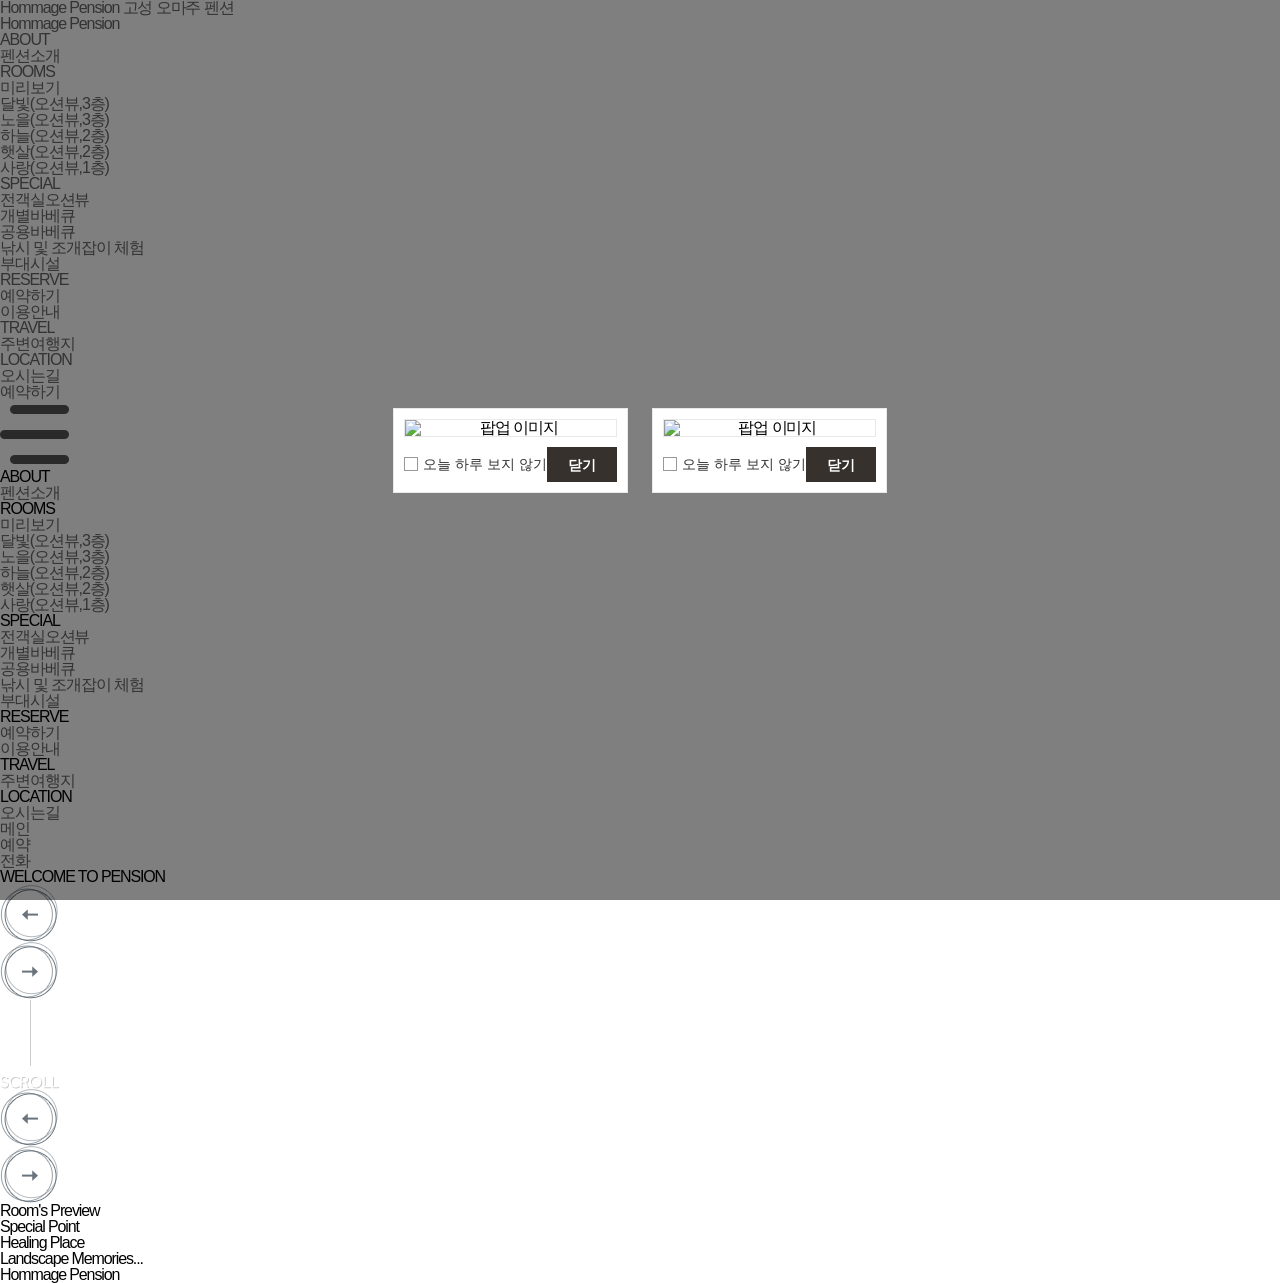
==== commit a5a30ea6: "Update template code and site data" ====
--- a/index.html
+++ b/index.html
@@ -67,6 +67,12 @@
                       .pic_title / room 배너 / Hello, / Welcome to 는 영문명이다.
                       (경주 한옥스테이: 여기 "한옥 스테이 다락" / 저기 "HanokStayDarak") -->
               <strong data-index-hero-title></strong>
+              <!-- data-* 속성 : data-index-hero-logo
+                   index.essence.images[isSelected][0] — 원본 히어로 문구 자리가 로고 이미지인 숙소용
+                   (A형은 essence 섹션을 안 써서 이 칸을 로고 칸으로 빌린다. 아그니초시매 title.png)
+                   이미지가 있으면 .main_txt_top.has-logo → WELCOME 줄·strong 대신 로고만 보인다.
+                   없으면 hidden 그대로라 지금 화면과 같다. <img> 는 매퍼가 만든다 (src="" 금지) -->
+              <div class="hero_logo" data-index-hero-logo hidden></div>
               <!-- data-* 속성 : data-index-hero-description
                    (pages.index.sections[0].hero.description → 폴백 property.subtitle) -->
               <p data-index-hero-description></p>
--- a/styles/theme.css
+++ b/styles/theme.css
@@ -1,13 +1,25 @@
 /* CDN Fonts */
 @import url('https://fonts.googleapis.com/css2?family=Grape+Nuts&display=swap');
-@import url('https://fonts.googleapis.com/css2?family=Noto+Serif+KR:wght@200;300;400;500;600;700;900&display=swap');
-@import url('https://cdn.jsdelivr.net/gh/orioncactus/pretendard/dist/web/static/pretendard.min.css');
-@import url('https://fonts.googleapis.com/css2?family=Alex+Brush&display=swap');
+
+/* Font Faces */
+@font-face {
+  font-family: 'Cafe24Gowoonbam';
+  src: url('https://cdn.jsdelivr.net/gh/projectnoonnu/noonfonts_twelve@1.1/Cafe24Oneprettynight.woff') format('woff');
+  font-weight: 400;
+  font-display: swap;
+}
+
+@font-face {
+  font-family: 'Escoredream';
+  src: url('https://cdn.jsdelivr.net/gh/projectnoonnu/noonfonts_six@1.2/S-CoreDream-5Medium.woff') format('woff');
+  font-weight: 400;
+  font-display: swap;
+}
 
 /* CSS Variables */
 :root {
-  --font-ko-main: 'Noto Serif KR', serif;
-  --font-ko-sub: 'Pretendard', sans-serif;
+  --font-ko-main: 'Cafe24Gowoonbam', sans-serif;
+  --font-ko-sub: 'Escoredream', sans-serif;
   --font-en-main: 'Grape Nuts', sans-serif;
   --color-primary: #f7f9fb;
   --color-secondary: #85bfc1;
